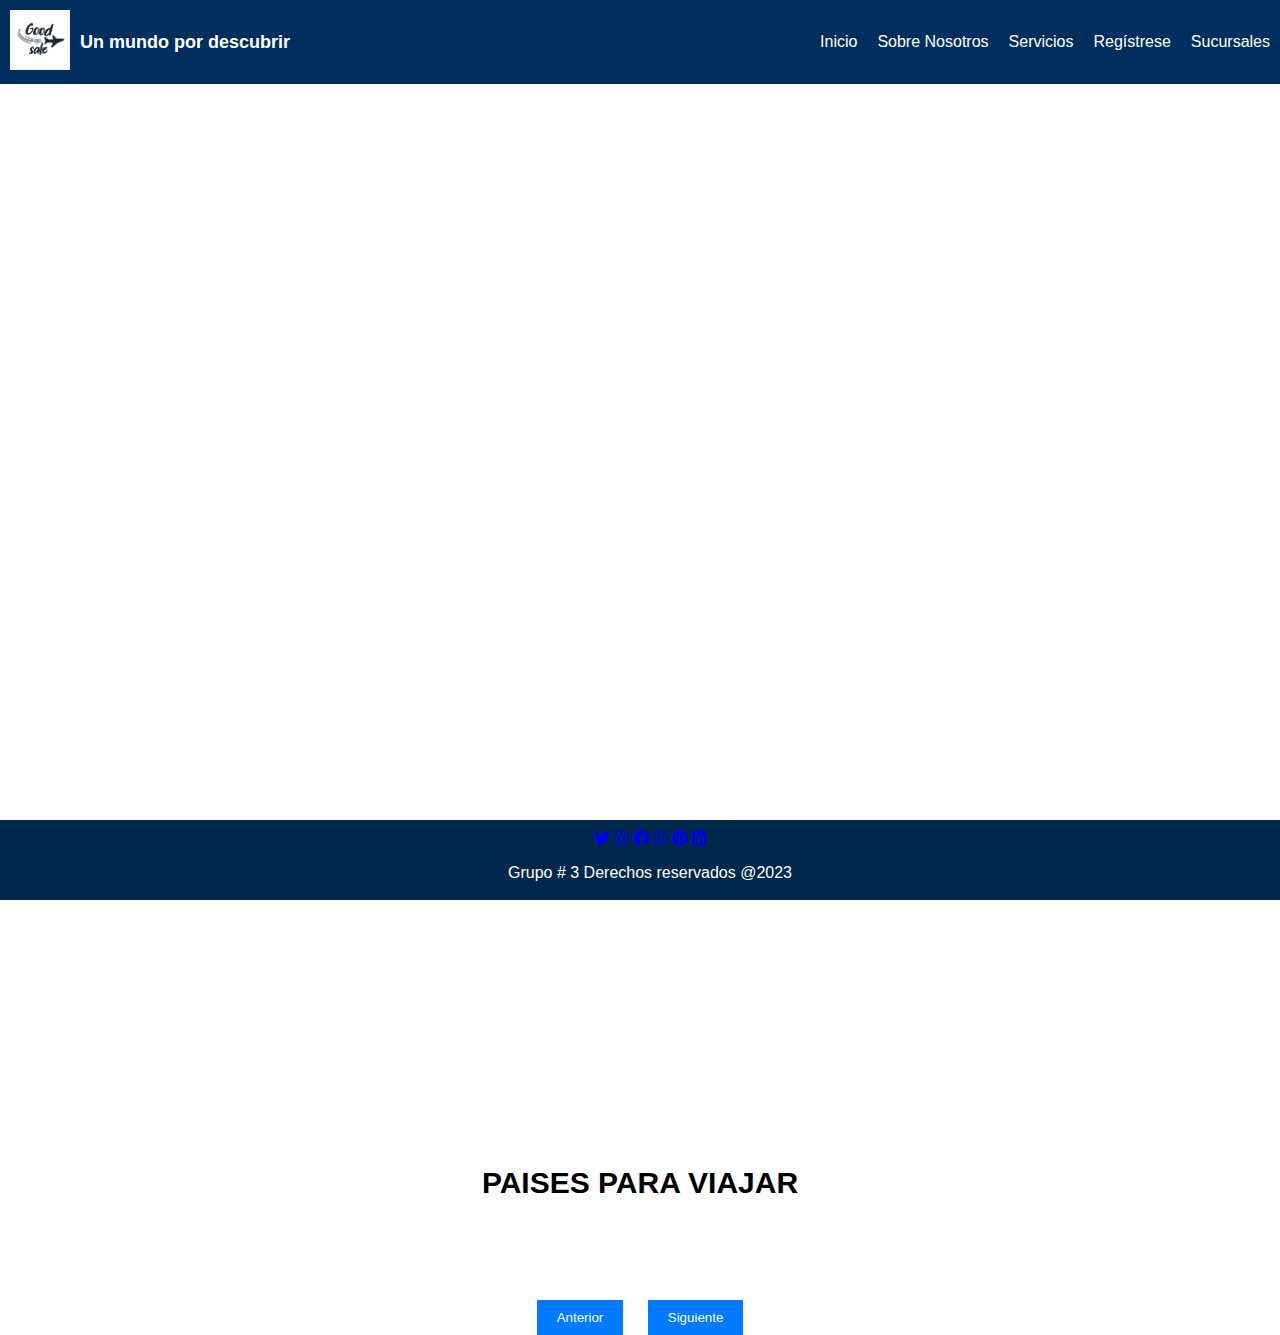
==== index.html @ 7f5540f2 "inicio" ====
<!DOCTYPE html>
<html>

<head>
    <meta charset="UTF-8">
    <meta name="viewport" content="width=device-width, initial-scale=1.0">
    <title>Inicio</title>
    <link rel="stylesheet" href="styles.css">
    <link rel="stylesheet" href="https://cdnjs.cloudflare.com/ajax/libs/font-awesome/5.15.4/css/all.min.css">

</head>

<body>
    <nav>
        <div class="logo">
            <a href="./index.html">
                <img src="./imagen/goodSale-logo.png" alt="Logo">
            </a>
            <h1>Un mundo por descubrir</h1>
        </div>
        <div class="burger">
            <div class="line"></div>
            <div class="line"></div>
            <div class="line"></div>
        </div>
        <ul class="nav-links">
            <li><a href="./index.html">Inicio</a></li>
            <li><a href="./sobrenosotros.html">Sobre Nosotros</a></li>
            <li><a href="./servicios.html">Servicios</a></li>
            <li><a href="./registro.html">Regístrese</a></li>
            <li><a href="./sucursales.html">Sucursales</a></li>
        </ul>
    </nav>

    <section id="Inicio">
        <video id="video" loop="" autoplay="" preload="" muted="" src="./imagen/Pexels Videos 3372.mp4" type="video/4"></video>
    </section>

    <div class="content">
        
            
                <div class="heading">
                    <h1 class="title">PAISES PARA VIAJAR</h1>
                  </div>
                  
          
              </div>
              <!-- Agrega esta estructura donde deseas mostrar las tarjetas -->
              <div id="card-container" class="row">
                <!-- Las tarjetas se agregarán aquí dinámicamente mediante JavaScript -->
              </div>

              <div id="pagination">
                <button id="prevPage">Anterior</button>
                <button id="nextPage">Siguiente</button>
            </div>
            
    </div>
    
    <!-- Agrega esta etiqueta en el encabezado de tu HTML para cargar el JSON -->
    <script src="data.js"></script>
    <!-- Agrega este script al final de tu HTML, antes de cerrar el cuerpo </body> -->
    <script src="script.js"></script>
        
    <footer>
        <a class="redsoc" href="https://www.twitter.com" target="_blank"><i class="fab fa-twitter" aria-hidden="true"></i></a>
        <a class="redsoc" href="https://www.instagram.com" target="_blank"><i class="fab fa-instagram" aria-hidden="true"></i></a>
        <a class="redsoc" href="https://www.facebook.com" target="_blank"><i class="fab fa-facebook" aria-hidden="true"></i></a>
        <a class="redsoc" href="https://www.whatsapp.com" target="_blank"><i class="fab fa-whatsapp" aria-hidden="true"></i></a>
        <a class="redsoc" href="https://www.pinterest.com" target="_blank"><i class="fab fa-pinterest" aria-hidden="true"></i></a>
        <a class="redsoc" href="https://www.linkedin.com" target="_blank"><i class="fab fa-linkedin" aria-hidden="true"></i></a>
        
      
        <br>
        <p>Grupo # 3 Derechos reservados @2023</p>
        <br>
      </footer>
</body>

<script>
    // Variables
    const cardContainer = document.querySelector(".row");
    const prevButton = document.getElementById("prevPage");
    const nextButton = document.getElementById("nextPage");
    let currentPage = 1;
    const countriesPerPage = 8;
    let countriesData = []; // Aquí almacenaremos todos los países desde la API

    // Función para cargar datos desde la API
    function loadCountriesData() {
        fetch("https://restcountries.com/v3/all")
            .then((response) => response.json())
            .then((data) => {
                countriesData = data;
                renderCountries(currentPage);
            })
            .catch((error) => {
                console.error('Error al cargar los datos:', error);
            });
    }

    // Función para renderizar países
    function renderCountries(page) {
        const startIndex = (page - 1) * countriesPerPage;
        const endIndex = startIndex + countriesPerPage;
        const countries = countriesData.slice(startIndex, endIndex);

        // Limpia el contenedor de tarjetas antes de agregar nuevas tarjetas
        cardContainer.innerHTML = "";

        countries.forEach((country) => {
            // Crea y agrega tarjetas aquí
            // ...
                const flag = country.flags[0]; // La URL de la bandera
                const name = country.name.common;
                const capital = country.capital[0];
                const currency = country.currencies[Object.keys(country.currencies)[0]].name;

                // Crea una tarjeta y agrega los datos
                const card = document.createElement('div');
                card.classList.add('card');

                const cardHeader = document.createElement('div');
                cardHeader.classList.add('card-header');
                const flagImage = document.createElement('img');
                flagImage.src = flag;
                cardHeader.appendChild(flagImage);

                const cardBody = document.createElement('div');
                cardBody.classList.add('card-body');

                const cardTitle = document.createElement('h1');
                cardTitle.classList.add('card-title');
                cardTitle.textContent = name;

                const cardInfo = document.createElement('p');
                cardInfo.textContent = `Capital: ${capital}, Moneda: ${currency}`;

                const cardButton = document.createElement('a');
                cardButton.href = './servicios.html'; // Agrega el enlace adecuado
                cardButton.classList.add('btn');
                cardButton.textContent = 'VER MÁS';

                cardBody.appendChild(cardTitle);
                cardBody.appendChild(cardInfo);
                cardBody.appendChild(cardButton);

                card.appendChild(cardHeader);
                card.appendChild(cardBody);

                // Agrega la tarjeta al contenedor de tarjetas
                cardContainer.appendChild(card);
            });
            
        
        // Actualiza la paginación
        updatePagination();
    }

    // Función para actualizar la paginación
    function updatePagination() {
        prevButton.disabled = currentPage === 1;
        nextButton.disabled = currentPage === Math.ceil(countriesData.length / countriesPerPage);
    }

    // Event listener para la página siguiente
    nextButton.addEventListener("click", () => {
        if (currentPage < Math.ceil(countriesData.length / countriesPerPage)) {
            currentPage++;
            renderCountries(currentPage);
        }
    });

    // Event listener para la página anterior
    prevButton.addEventListener("click", () => {
        if (currentPage > 1) {
            currentPage--;
            renderCountries(currentPage);
        }
    });

    // Carga los datos de los países al cargar la página
    document.addEventListener("DOMContentLoaded", loadCountriesData);
</script>

</html>
---- styles.css ----
body {
  margin: 0;
  font-family: Arial, sans-serif;
  
}

nav {
  display: flex;
  justify-content: space-between;
  align-items: center;
  background-color: #002E5D;
  padding: 10px;
}

.logo {
  display: flex;
  align-items: center;
}

.logo img {
  height: 60px;
  margin-right: 10px;
}

.logo h1 {
  font-size: 18px;
  margin: 0;
  color: #fff;
}

.nav-links {
  display: flex;
  list-style: none;
  margin: 0;
  padding: 0;
}

.nav-links li {
  margin-left: 20px;
}

.nav-links li a {
  text-decoration: none;
  color: #fff;
}

.burger {
  display: none;
  cursor: pointer;
}

.burger .line {
  width: 25px;
  height: 3px;
  background-color: #fff;
  margin: 5px;
}


/*Video portada*/

#Inicio {
  width: 100%;
  height: 98vh;
  overflow: hidden;
  background-size: cover;
  background-position: center center"

}

#video {
  position: absolute;
  left: 0;
  top: 0;
  width: 100%;
  height: auto;
  z-index: -10;
  visibility: visible;
  object-fit: cover;
}

/*Contenido de la pagina Tarjetas*/
/* .content {
  padding: 20px;
} */

.title{
  margin-top: 200px;
}

/* .container {
  height: 100%;
  margin: 50px auto;

} */

.heading {
  text-align: center;
  font-size: 15px;
  margin-bottom: 0; /* Elimina el margen inferior para acercar el título a las tarjetas */
  font-family: 'Cuprum', sans-serif;
}

.card {
  width: 20%;
  background: #fff;
  border-radius: 2%;
  border: 1px solid #5f55e4;
  margin-bottom: 10px; /* Ajusta este valor según tu preferencia para reducir el espacio entre las tarjetas */
  transition: 0.3s;
  position: relative;
  z-index: 0;
}


.row {
  display: flex;
  flex-direction: row;
  justify-content: space-around;
  flex-flow: wrap;
}

.card-header img {
  height: 90%;
  width: 100%;

}

.card-body {
  padding: 30px 20px;
  text-align: center;
  font-family: 'Cuprum', sans-serif;
  font-size: 14px;

}

.card-title {
  padding: 20px 10px;
  text-align: center;
  font-family: 'Cuprum', sans-serif;
  font-size: 16px;
}

.card-body .btn {
  display: block;
  color: #fff;
  text-align: center;
  font-family: 'Cuprum', sans-serif;
  background: #598FBC;
  margin-top: 30px;
  text-decoration: none;
  padding: 10px 5px;
}

.card:hover {
  transform: scale(1.05);
  box-shadow: 0 0 40px -10px rgba(0, 0, 0, 0.25);
}

/*Resposive*/

@media screen and (max-width: 768px) {
  .nav-links {
    display: none;
    flex-direction: column;
    align-items: center;
    width: 200px;
    height: 300px;
    position: absolute;
    top: 70px;
    right: 0;
    background-color: #222;
    padding: 10px;
    transition: all 0.3s ease-in;
  }

  .nav-links li {
    margin: 10px 0;
  }

  .burger {
    display: flex;
    flex-direction: column;
    justify-content: center;
    align-items: flex-end;
    margin-right: 10px;
    cursor: pointer;
  }

  .nav-active {
    display: flex;
  }

  #video {
      height: calc(100vh - 20px); 
      max-width: 100%; 
      margin-bottom: 0; 
  }

  .content {
    padding-top: 2px;
  }
  .heading {
    padding: 20px;
    font-size: 20px;
  }

  .card {
    width: 90%; 
    margin: 10px auto; 
  }
  #portada .pic-port {
    width: 100%;
    height: auto;
  }

  .container-servicio{
    display: flex;
    justify-content: center;
    align-items: flex-start;
  }

  .form-container {
    margin-top: 20px;
    padding: 20px;
    background-color: white;
    border-radius: 5px;
    box-shadow: 0 2px 4px rgba(0, 0, 0, 0.1);
    height: auto;
    flex: 1;
    margin-right: 20px;
  }

  form {
    width: 400px;
    padding: 20px;
    border: 1px solid #ccc;
    border-radius: 4px;
    text-align: center;
  }

  .Servicios {
    flex: 1;
    /* padding: 20px; */
    background-color: white;
    border-radius: 5px;
    box-shadow: 0 2px 4px rgba(0, 0, 0, 0.1);
    margin-top: 20px;
  }

  .Servicios .text {
    text-align: left;
  }

  .Servicios ul {
    text-align: left;
    list-style-type: none;
    padding: 0;
  }

  .Servicios li {
    margin-bottom: 10px;
  }

}


/*Estilo pagina Sobre Nosotros*/

#portada {
  background-color: #F3F1EE;
  text-align: center;
}

#portada img {
  width: 100%;
  height: auto;
}

h2 {
  text-align: center;
}
.container {

  align-items: center;
  justify-content: center;
  text-align: center;
  height: 100vh;
}
.team-text {
  max-width: 800px; 
  margin: 0 auto; 
  
}

/*Estilo pagina servicios*/

#portada .pic-port{
  width: auto;
  height: auto;
}

.container-servicio{
  display: flex;
  justify-content: center;
}

.form-container {
  margin-top: 20px;
  padding: 20px;
  background-color: white;
  border-radius: 5px;
  box-shadow: 0 2px 4px rgba(0, 0, 0, 0.1);
  height: auto;
  flex: 1;
  margin-right: 20px;
}

form {
  width: 400px;
  padding: 20px;
  border: 1px solid #ccc;
  border-radius: 4px;
  text-align: center;
}

label {
  display: block;
  margin-bottom: 10px;
  text-align: left;
}

input[type="date"],
input[type="number"] {
  width: 100%;
  padding: 5px;
  margin-bottom: 10px;
}

button[type="submit"] {
  background-color: #4CAF50;
  color: white;
  padding: 10px 15px;
  border: none;
  border-radius: 4px;
  cursor: pointer;
}

.Servicios {
  flex: 1;
  padding: 20px;
  background-color: white;
  border-radius: 5px;
  box-shadow: 0 2px 4px rgba(0, 0, 0, 0.1);
  margin-top: 20px;
}

.Servicios .text{
  text-align: left;
}

.Servicios ul {
  text-align: left;
  list-style-type: none;
  padding: 0;
}

.Servicios li {
  margin-bottom: 10px;
}

.formulario{
  border-radius: 5px;
  background-color: #f2f2f2;
  padding: 8% 2%;
  margin: 1% 35%;
  text-align: center;
}

footer {
  background-color: #00284d;
  color: white;
  width: 100%;
  text-align: center;
  position: fixed;
  left: 0;
  bottom: 0;
  padding: 10px; /* Reduce el padding superior e inferior */
  height: 60px; /* Define la altura de la franja */
}
#card-container {
  margin-block: 50px; /* Ajusta este valor según tu preferencia para mover las tarjetas más arriba */
}

footer {
  margin-top: 100px; /* Ajusta este valor según tu preferencia para que el footer aparezca después de las tarjetas */
}

#pagination {
  text-align: center; /* Centra los botones de paginación */
  margin-top: 20px; /* Ajusta el margen superior según tus preferencias */
}

#prevPage,
#nextPage {
  background-color: #007BFF; /* Color de fondo del botón */
  color: #fff; /* Color del texto */
  padding: 10px 20px; /* Ajusta el espacio alrededor del texto */
  border: none;
  cursor: pointer;
  margin: 0 10px; /* Ajusta el margen entre los botones */
}

#prevPage:hover,
#nextPage:hover {
  background-color: #0056b3; /* Cambia el color de fondo al pasar el cursor por encima */
}
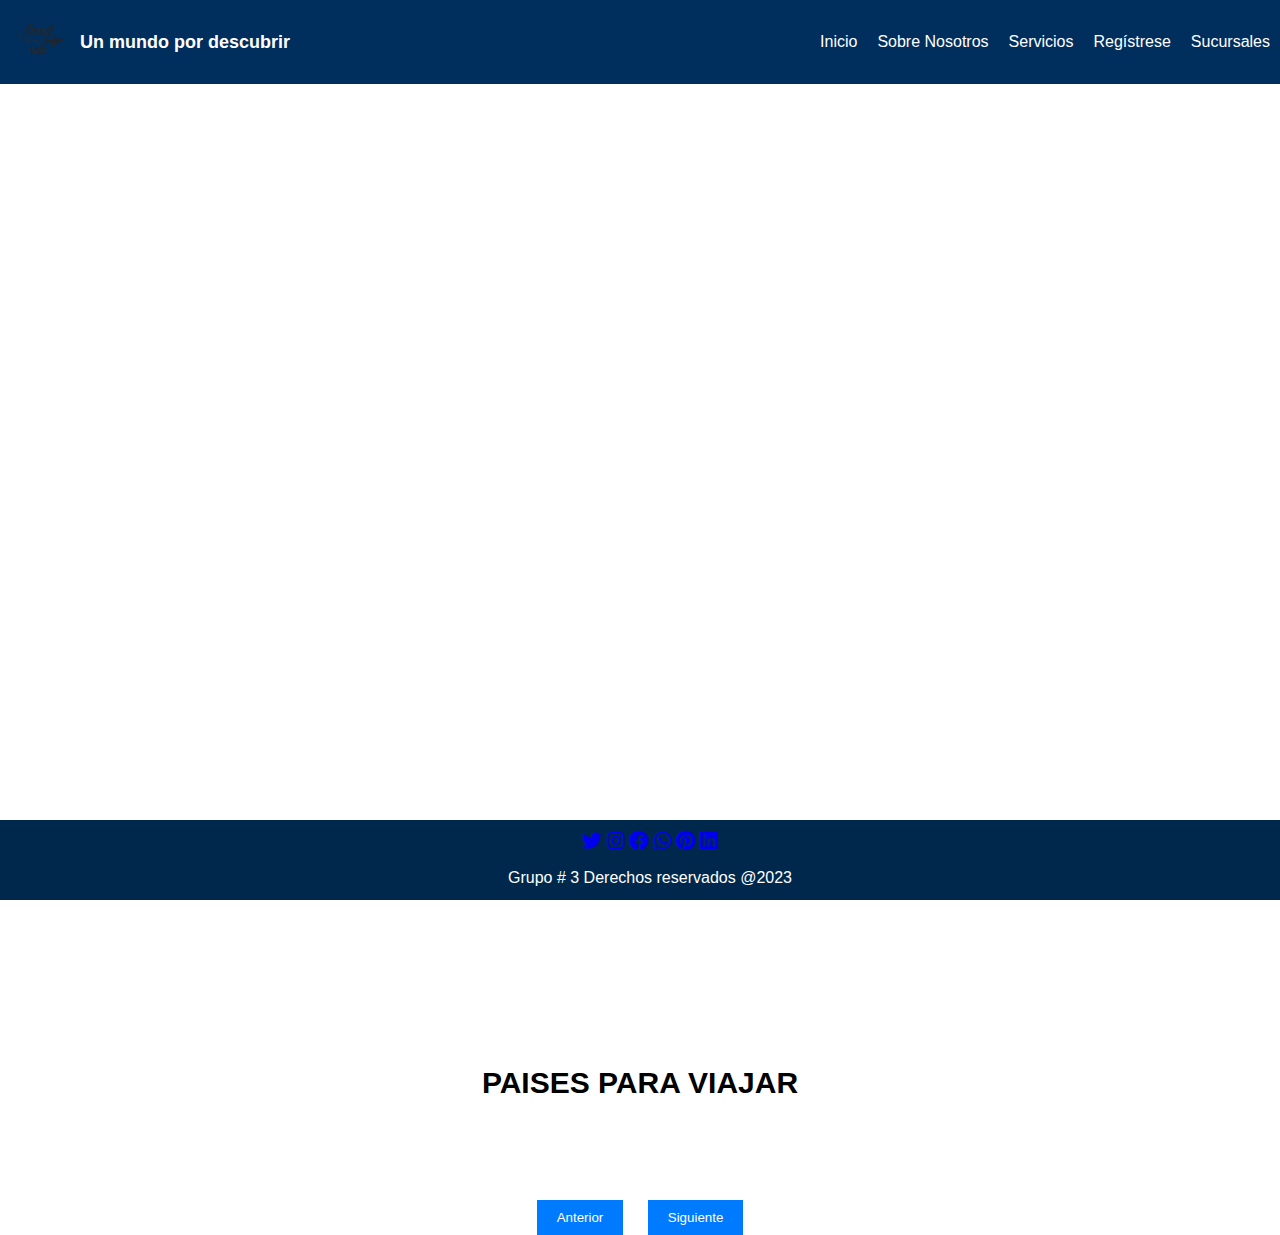
==== commit 86cb31b4: "Arreglo:errores de front y estilos. Menu y nav" ====
--- a/index.html
+++ b/index.html
@@ -33,48 +33,52 @@
     </nav>
 
     <section id="Inicio">
-        <video id="video" loop="" autoplay="" preload="" muted="" src="./imagen/Pexels Videos 3372.mp4" type="video/4"></video>
+        <video id="video" loop="" autoplay="" preload="" muted="" src="./imagen/Pexels Videos 3372.mp4"
+            type="video/4"></video>
     </section>
 
     <div class="content">
-        
-            
-                <div class="heading">
-                    <h1 class="title">PAISES PARA VIAJAR</h1>
-                  </div>
-                  
-          
-              </div>
-              <!-- Agrega esta estructura donde deseas mostrar las tarjetas -->
-              <div id="card-container" class="row">
-                <!-- Las tarjetas se agregarán aquí dinámicamente mediante JavaScript -->
-              </div>
+        <div class="heading">
+            <h1 class="title">PAISES PARA VIAJAR</h1>
+        </div>
 
-              <div id="pagination">
-                <button id="prevPage">Anterior</button>
-                <button id="nextPage">Siguiente</button>
-            </div>
-            
+
     </div>
-    
+    <!-- Agrega esta estructura donde deseas mostrar las tarjetas -->
+    <div id="card-container" class="row">
+        <!-- Las tarjetas se agregarán aquí dinámicamente mediante JavaScript -->
+    </div>
+
+    <div id="pagination">
+        <button id="prevPage">Anterior</button>
+        <button id="nextPage">Siguiente</button>
+    </div>
+
+
+
     <!-- Agrega esta etiqueta en el encabezado de tu HTML para cargar el JSON -->
     <script src="data.js"></script>
     <!-- Agrega este script al final de tu HTML, antes de cerrar el cuerpo </body> -->
     <script src="script.js"></script>
-        
+
     <footer>
-        <a class="redsoc" href="https://www.twitter.com" target="_blank"><i class="fab fa-twitter" aria-hidden="true"></i></a>
-        <a class="redsoc" href="https://www.instagram.com" target="_blank"><i class="fab fa-instagram" aria-hidden="true"></i></a>
-        <a class="redsoc" href="https://www.facebook.com" target="_blank"><i class="fab fa-facebook" aria-hidden="true"></i></a>
-        <a class="redsoc" href="https://www.whatsapp.com" target="_blank"><i class="fab fa-whatsapp" aria-hidden="true"></i></a>
-        <a class="redsoc" href="https://www.pinterest.com" target="_blank"><i class="fab fa-pinterest" aria-hidden="true"></i></a>
-        <a class="redsoc" href="https://www.linkedin.com" target="_blank"><i class="fab fa-linkedin" aria-hidden="true"></i></a>
-        
-      
+        <a class="redsoc" href="https://www.twitter.com" target="_blank"><i class="fab fa-twitter"
+                aria-hidden="true"></i></a>
+        <a class="redsoc" href="https://www.instagram.com" target="_blank"><i class="fab fa-instagram"
+                aria-hidden="true"></i></a>
+        <a class="redsoc" href="https://www.facebook.com" target="_blank"><i class="fab fa-facebook"
+                aria-hidden="true"></i></a>
+        <a class="redsoc" href="https://www.whatsapp.com" target="_blank"><i class="fab fa-whatsapp"
+                aria-hidden="true"></i></a>
+        <a class="redsoc" href="https://www.pinterest.com" target="_blank"><i class="fab fa-pinterest"
+                aria-hidden="true"></i></a>
+        <a class="redsoc" href="https://www.linkedin.com" target="_blank"><i class="fab fa-linkedin"
+                aria-hidden="true"></i></a>
+
         <br>
         <p>Grupo # 3 Derechos reservados @2023</p>
         <br>
-      </footer>
+    </footer>
 </body>
 
 <script>
@@ -111,48 +115,48 @@
         countries.forEach((country) => {
             // Crea y agrega tarjetas aquí
             // ...
-                const flag = country.flags[0]; // La URL de la bandera
-                const name = country.name.common;
-                const capital = country.capital[0];
-                const currency = country.currencies[Object.keys(country.currencies)[0]].name;
+            const flag = country.flags[0]; // La URL de la bandera
+            const name = country.name.common;
+            const capital = country.capital[0];
+            const currency = country.currencies[Object.keys(country.currencies)[0]].name;
 
-                // Crea una tarjeta y agrega los datos
-                const card = document.createElement('div');
-                card.classList.add('card');
+            // Crea una tarjeta y agrega los datos
+            const card = document.createElement('div');
+            card.classList.add('card');
 
-                const cardHeader = document.createElement('div');
-                cardHeader.classList.add('card-header');
-                const flagImage = document.createElement('img');
-                flagImage.src = flag;
-                cardHeader.appendChild(flagImage);
+            const cardHeader = document.createElement('div');
+            cardHeader.classList.add('card-header');
+            const flagImage = document.createElement('img');
+            flagImage.src = flag;
+            cardHeader.appendChild(flagImage);
 
-                const cardBody = document.createElement('div');
-                cardBody.classList.add('card-body');
+            const cardBody = document.createElement('div');
+            cardBody.classList.add('card-body');
 
-                const cardTitle = document.createElement('h1');
-                cardTitle.classList.add('card-title');
-                cardTitle.textContent = name;
+            const cardTitle = document.createElement('h1');
+            cardTitle.classList.add('card-title');
+            cardTitle.textContent = name;
 
-                const cardInfo = document.createElement('p');
-                cardInfo.textContent = `Capital: ${capital}, Moneda: ${currency}`;
+            const cardInfo = document.createElement('p');
+            cardInfo.textContent = `Capital: ${capital}, Moneda: ${currency}`;
 
-                const cardButton = document.createElement('a');
-                cardButton.href = './servicios.html'; // Agrega el enlace adecuado
-                cardButton.classList.add('btn');
-                cardButton.textContent = 'VER MÁS';
+            const cardButton = document.createElement('a');
+            cardButton.href = './servicios.html'; // Agrega el enlace adecuado
+            cardButton.classList.add('btn');
+            cardButton.textContent = 'VER MÁS';
 
-                cardBody.appendChild(cardTitle);
-                cardBody.appendChild(cardInfo);
-                cardBody.appendChild(cardButton);
+            cardBody.appendChild(cardTitle);
+            cardBody.appendChild(cardInfo);
+            cardBody.appendChild(cardButton);
 
-                card.appendChild(cardHeader);
-                card.appendChild(cardBody);
+            card.appendChild(cardHeader);
+            card.appendChild(cardBody);
 
-                // Agrega la tarjeta al contenedor de tarjetas
-                cardContainer.appendChild(card);
-            });
-            
-        
+            // Agrega la tarjeta al contenedor de tarjetas
+            cardContainer.appendChild(card);
+        });
+
+
         // Actualiza la paginación
         updatePagination();
     }
@@ -183,4 +187,4 @@
     document.addEventListener("DOMContentLoaded", loadCountriesData);
 </script>
 
-</html>
+</html>--- a/styles.css
+++ b/styles.css
@@ -64,7 +64,7 @@
   height: 98vh;
   overflow: hidden;
   background-size: cover;
-  background-position: center center"
+  background-position: center center;
 
 }
 
@@ -85,7 +85,7 @@
 } */
 
 .title{
-  margin-top: 200px;
+  margin-top: 100px;
 }
 
 /* .container {
@@ -97,7 +97,7 @@
 .heading {
   text-align: center;
   font-size: 15px;
-  margin-bottom: 0; /* Elimina el margen inferior para acercar el título a las tarjetas */
+  margin: 0; /* Elimina el margen inferior para acercar el título a las tarjetas */
   font-family: 'Cuprum', sans-serif;
 }
 
@@ -123,6 +123,7 @@
 .card-header img {
   height: 90%;
   width: 100%;
+  border-radius: 2%; /*agrego el redondeo a las banderas*/
 
 }
 
@@ -201,7 +202,7 @@
     padding-top: 2px;
   }
   .heading {
-    padding: 20px;
+    /* padding: 20px; */
     font-size: 20px;
   }
 
@@ -249,7 +250,7 @@
   }
 
   .Servicios .text {
-    text-align: left;
+    text-align: center;
   }
 
   .Servicios ul {
@@ -275,6 +276,7 @@
 #portada img {
   width: 100%;
   height: auto;
+  max-width: 100%
 }
 
 h2 {
@@ -306,6 +308,10 @@
 }
 
 .form-container {
+  display: grid;
+  grid-template-rows: auto 1fr; /* Primera fila para el título, segunda fila para el formulario */
+  justify-content: center;
+  align-items: center;
   margin-top: 20px;
   padding: 20px;
   background-color: white;
@@ -313,20 +319,26 @@
   box-shadow: 0 2px 4px rgba(0, 0, 0, 0.1);
   height: auto;
   flex: 1;
-  margin-right: 20px;
+  margin: 20px;
+}
+
+h2.text {
+  text-align: center;
 }
 
 form {
-  width: 400px;
+  width: 80%;
   padding: 20px;
   border: 1px solid #ccc;
   border-radius: 4px;
   text-align: center;
 }
 
+
 label {
   display: block;
-  margin-bottom: 10px;
+  margin-top: 10px;
+  margin-bottom: 5px;
   text-align: left;
 }
 
@@ -338,6 +350,7 @@
 }
 
 button[type="submit"] {
+  margin-top: 10%;
   background-color: #4CAF50;
   color: white;
   padding: 10px 15px;
@@ -347,16 +360,23 @@
 }
 
 .Servicios {
-  flex: 1;
+  display: grid;
+  grid-template-rows: auto 1fr; /* Primera fila para el título, segunda fila para el formulario */
+  
+  
+  margin-top: 20px;
   padding: 20px;
   background-color: white;
   border-radius: 5px;
   box-shadow: 0 2px 4px rgba(0, 0, 0, 0.1);
-  margin-top: 20px;
-}
+  height: auto;
+  flex: 1;
+  margin: 20px;
+}
+
 
 .Servicios .text{
-  text-align: left;
+  text-align: center;
 }
 
 .Servicios ul {
@@ -373,11 +393,12 @@
   border-radius: 5px;
   background-color: #f2f2f2;
   padding: 8% 2%;
-  margin: 1% 35%;
-  text-align: center;
+  margin: 1% 10%;
+  display: grid;
 }
 
 footer {
+  
   background-color: #00284d;
   color: white;
   width: 100%;
@@ -390,6 +411,9 @@
 }
 #card-container {
   margin-block: 50px; /* Ajusta este valor según tu preferencia para mover las tarjetas más arriba */
+}
+.redsoc{
+  font-size: 20px;
 }
 
 footer {
@@ -413,7 +437,7 @@
 
 #prevPage:hover,
 #nextPage:hover {
-  background-color: #0056b3; /* Cambia el color de fondo al pasar el cursor por encima */
-}
-
-
+  background-color:#ccc /* Cambia el color de fondo al pasar el cursor por encima */
+}
+
+
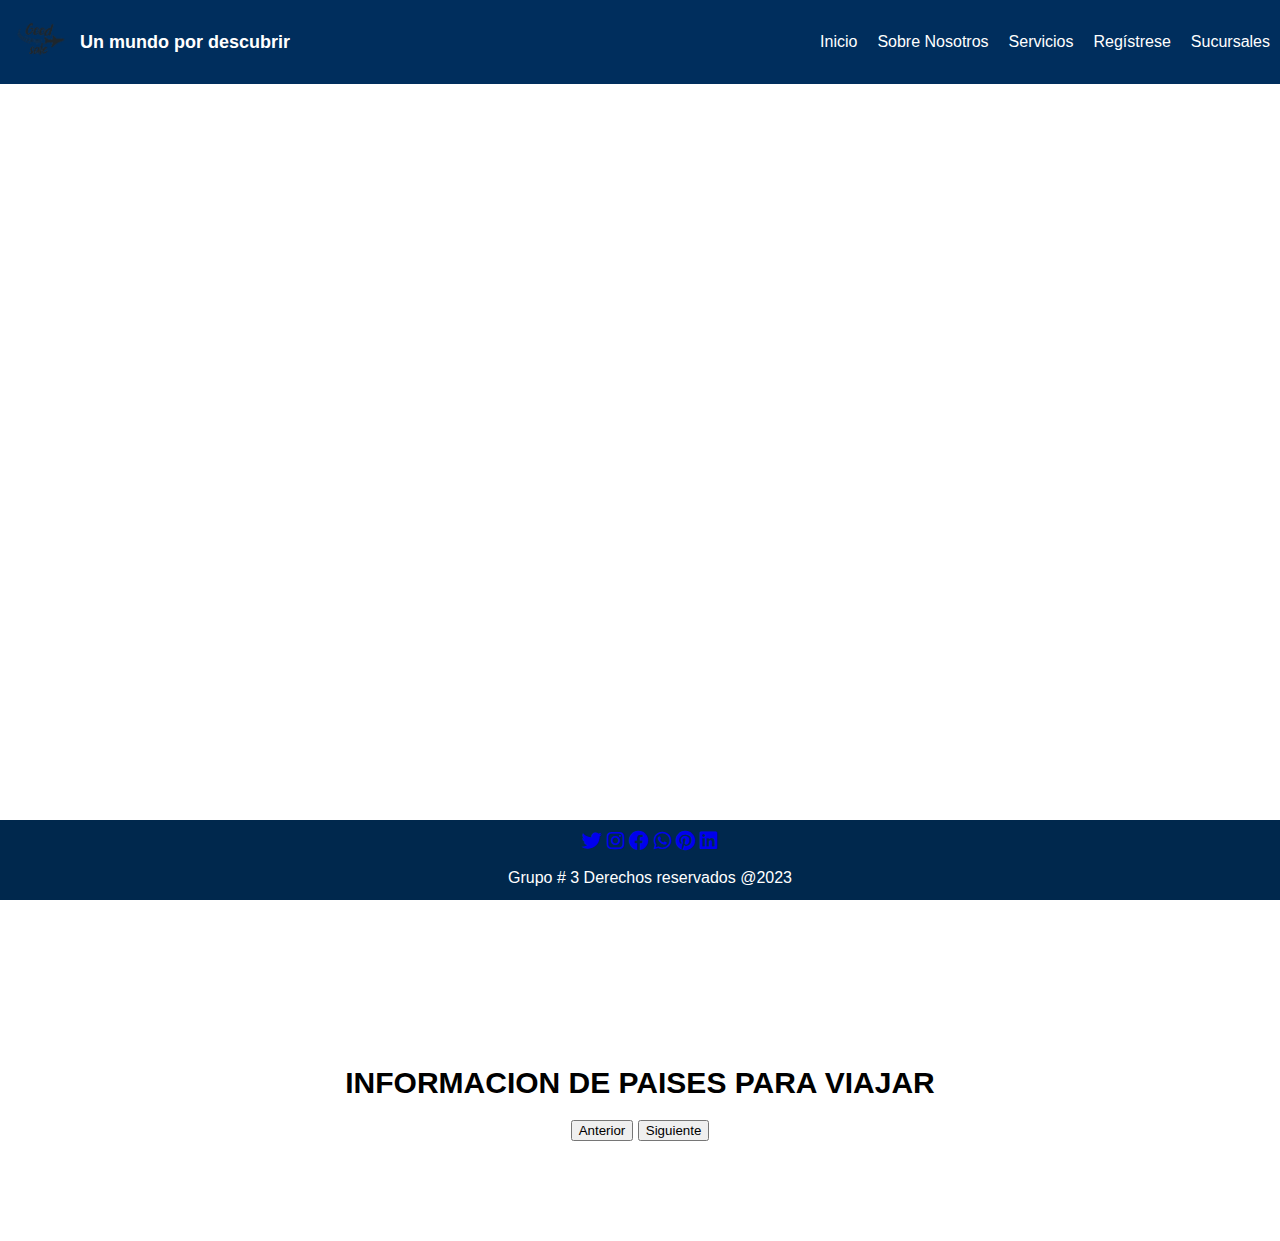
==== commit e41cee78: "seguimos" ====
--- a/index.html
+++ b/index.html
@@ -7,7 +7,6 @@
     <title>Inicio</title>
     <link rel="stylesheet" href="styles.css">
     <link rel="stylesheet" href="https://cdnjs.cloudflare.com/ajax/libs/font-awesome/5.15.4/css/all.min.css">
-
 </head>
 
 <body>
@@ -39,25 +38,22 @@
 
     <div class="content">
         <div class="heading">
-            <h1 class="title">PAISES PARA VIAJAR</h1>
+            <h1 class="title">INFORMACION DE PAISES PARA VIAJAR</h1>
         </div>
 
-
+    </div>
+    
+    <div id="pagination">
+        <button id="prevButton">Anterior</button>
+        <button id="nextButton">Siguiente</button>
     </div>
     <!-- Agrega esta estructura donde deseas mostrar las tarjetas -->
     <div id="card-container" class="row">
         <!-- Las tarjetas se agregarán aquí dinámicamente mediante JavaScript -->
     </div>
 
-    <div id="pagination">
-        <button id="prevPage">Anterior</button>
-        <button id="nextPage">Siguiente</button>
-    </div>
-
-
-
     <!-- Agrega esta etiqueta en el encabezado de tu HTML para cargar el JSON -->
-    <script src="data.js"></script>
+    <!-- <script src="data.js"></script> -->
     <!-- Agrega este script al final de tu HTML, antes de cerrar el cuerpo </body> -->
     <script src="script.js"></script>
 
@@ -67,7 +63,7 @@
         <a class="redsoc" href="https://www.instagram.com" target="_blank"><i class="fab fa-instagram"
                 aria-hidden="true"></i></a>
         <a class="redsoc" href="https://www.facebook.com" target="_blank"><i class="fab fa-facebook"
-                aria-hidden="true"></i></a>
+                    aria-hidden="true"></i></a>
         <a class="redsoc" href="https://www.whatsapp.com" target="_blank"><i class="fab fa-whatsapp"
                 aria-hidden="true"></i></a>
         <a class="redsoc" href="https://www.pinterest.com" target="_blank"><i class="fab fa-pinterest"
@@ -84,8 +80,8 @@
 <script>
     // Variables
     const cardContainer = document.querySelector(".row");
-    const prevButton = document.getElementById("prevPage");
-    const nextButton = document.getElementById("nextPage");
+    const prevButton = document.getElementById("prevButton");
+    const nextButton = document.getElementById("nextButton");
     let currentPage = 1;
     const countriesPerPage = 8;
     let countriesData = []; // Aquí almacenaremos todos los países desde la API
@@ -156,7 +152,6 @@
             cardContainer.appendChild(card);
         });
 
-
         // Actualiza la paginación
         updatePagination();
     }
@@ -187,4 +182,4 @@
     document.addEventListener("DOMContentLoaded", loadCountriesData);
 </script>
 
-</html>+</html>
--- a/styles.css
+++ b/styles.css
@@ -419,25 +419,22 @@
 footer {
   margin-top: 100px; /* Ajusta este valor según tu preferencia para que el footer aparezca después de las tarjetas */
 }
-
 #pagination {
-  text-align: center; /* Centra los botones de paginación */
-  margin-top: 20px; /* Ajusta el margen superior según tus preferencias */
-}
-
-#prevPage,
-#nextPage {
-  background-color: #007BFF; /* Color de fondo del botón */
-  color: #fff; /* Color del texto */
-  padding: 10px 20px; /* Ajusta el espacio alrededor del texto */
+  text-align: center;
+  margin-top: 20px;
+}
+
+button#prevPage, button#nextPage {
+  padding: 10px 20px;
+  margin: 0 10px;
+  background-color: #007bff; /* Color de fondo del botón */
+  color: #fff; /* Color del texto del botón */
   border: none;
+  border-radius: 5px;
   cursor: pointer;
-  margin: 0 10px; /* Ajusta el margen entre los botones */
-}
-
-#prevPage:hover,
-#nextPage:hover {
-  background-color:#ccc /* Cambia el color de fondo al pasar el cursor por encima */
-}
-
-
+}
+
+button#prevPage:disabled, button#nextPage:disabled {
+  background-color: #ccc; /* Color de fondo del botón deshabilitado */
+  cursor: not-allowed;
+}
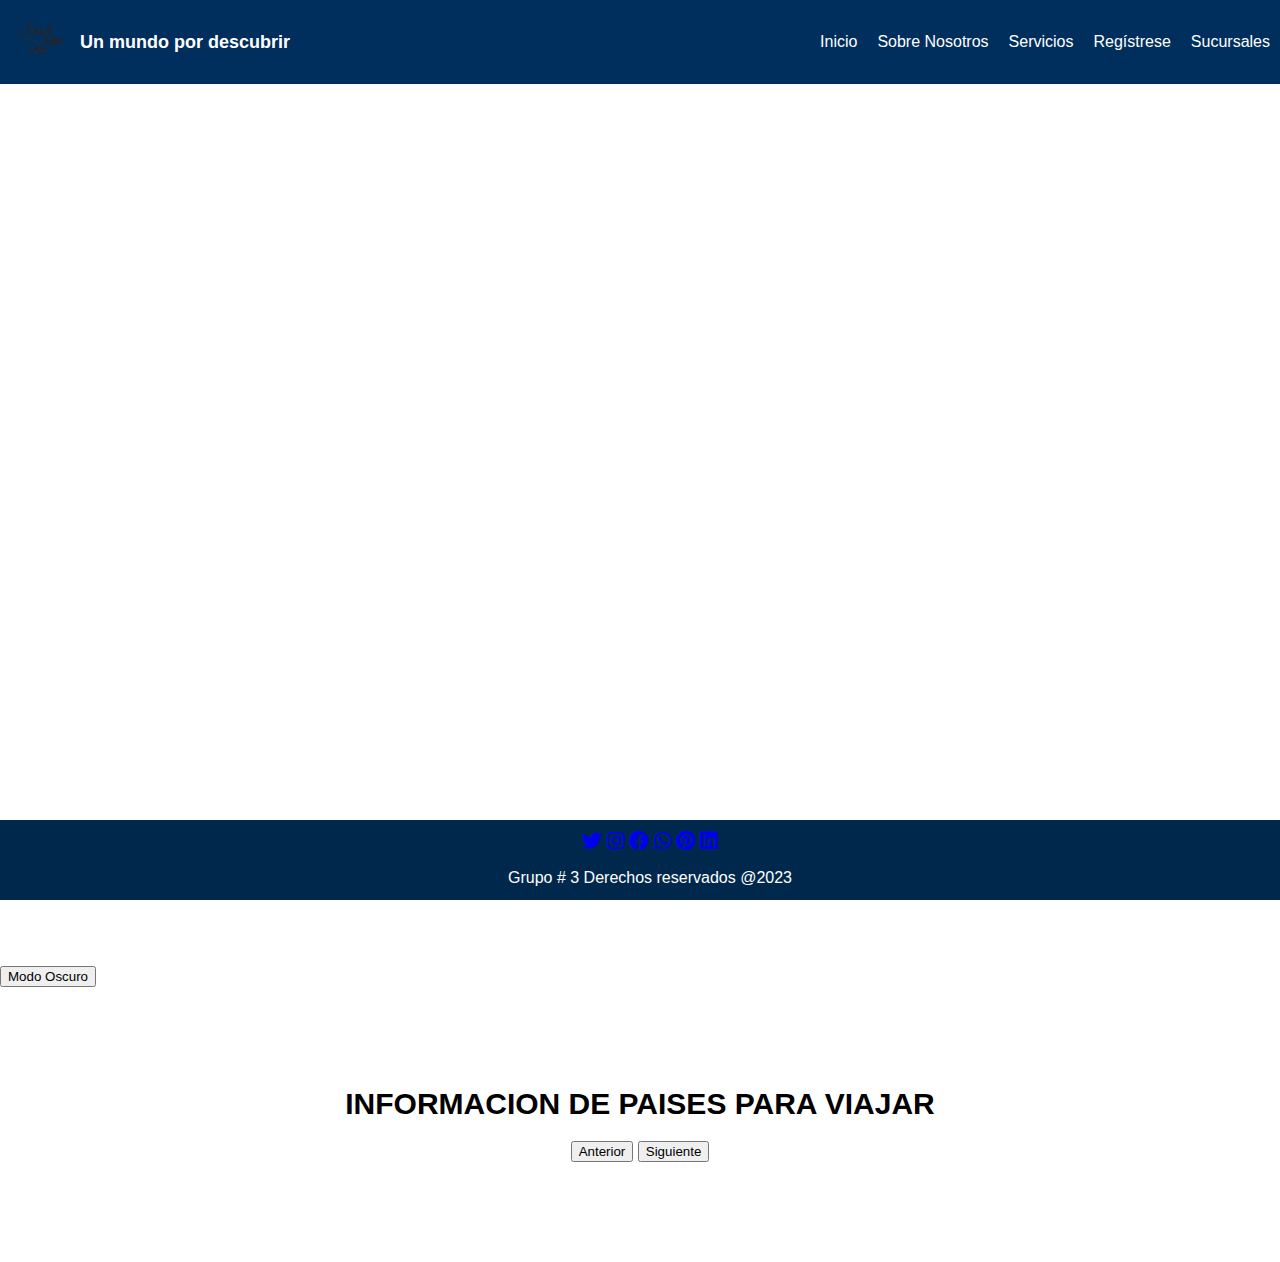
==== commit 0f17fb68: "oscuro" ====
--- a/index.html
+++ b/index.html
@@ -35,6 +35,8 @@
         <video id="video" loop="" autoplay="" preload="" muted="" src="./imagen/Pexels Videos 3372.mp4"
             type="video/4"></video>
     </section>
+    
+    <button id="modo-oscuro">Modo Oscuro</button>
 
     <div class="content">
         <div class="heading">
@@ -75,6 +77,15 @@
         <p>Grupo # 3 Derechos reservados @2023</p>
         <br>
     </footer>
+    <script>
+        
+        const modoOscuroButton = document.getElementById("modo-oscuro");
+        const body = document.body;
+
+        modoOscuroButton.addEventListener("click", function () {
+            body.classList.toggle("dark-mode");
+        });
+    </script>
 </body>
 
 <script>
--- a/styles.css
+++ b/styles.css
@@ -427,14 +427,62 @@
 button#prevPage, button#nextPage {
   padding: 10px 20px;
   margin: 0 10px;
-  background-color: #007bff; /* Color de fondo del botón */
-  color: #fff; /* Color del texto del botón */
+  background-color: #007bff; 
+  color: #fff; 
   border: none;
   border-radius: 5px;
   cursor: pointer;
 }
 
 button#prevPage:disabled, button#nextPage:disabled {
-  background-color: #ccc; /* Color de fondo del botón deshabilitado */
+  background-color: #ccc; 
   cursor: not-allowed;
 }
+
+/* Estilos para el modo claro  y oscuro*/
+body {
+  background-color: #fff;
+  color: #000;
+}
+
+body.dark-mode {
+  background-color:black;
+  color: #fff;
+}
+
+.card {
+background-color: #fff; 
+color: black; 
+}
+
+body.dark-mode .card {
+background-color: black; 
+color: #fff; 
+}
+
+.formulario input[type="submit"] {
+background-color:#598FBC; 
+color: #fff; 
+}
+
+.dark-content {
+color: white; 
+background-color:black; 
+}
+
+  
+body.dark-mode .formulario {
+background-color: black; 
+color: #fff; 
+}
+
+body.dark-mode .form-container {
+  background-color: black;
+  color: #fff;
+}
+
+body.dark-mode .Servicios {
+  background-color:black;
+  color: #fff;
+}
+
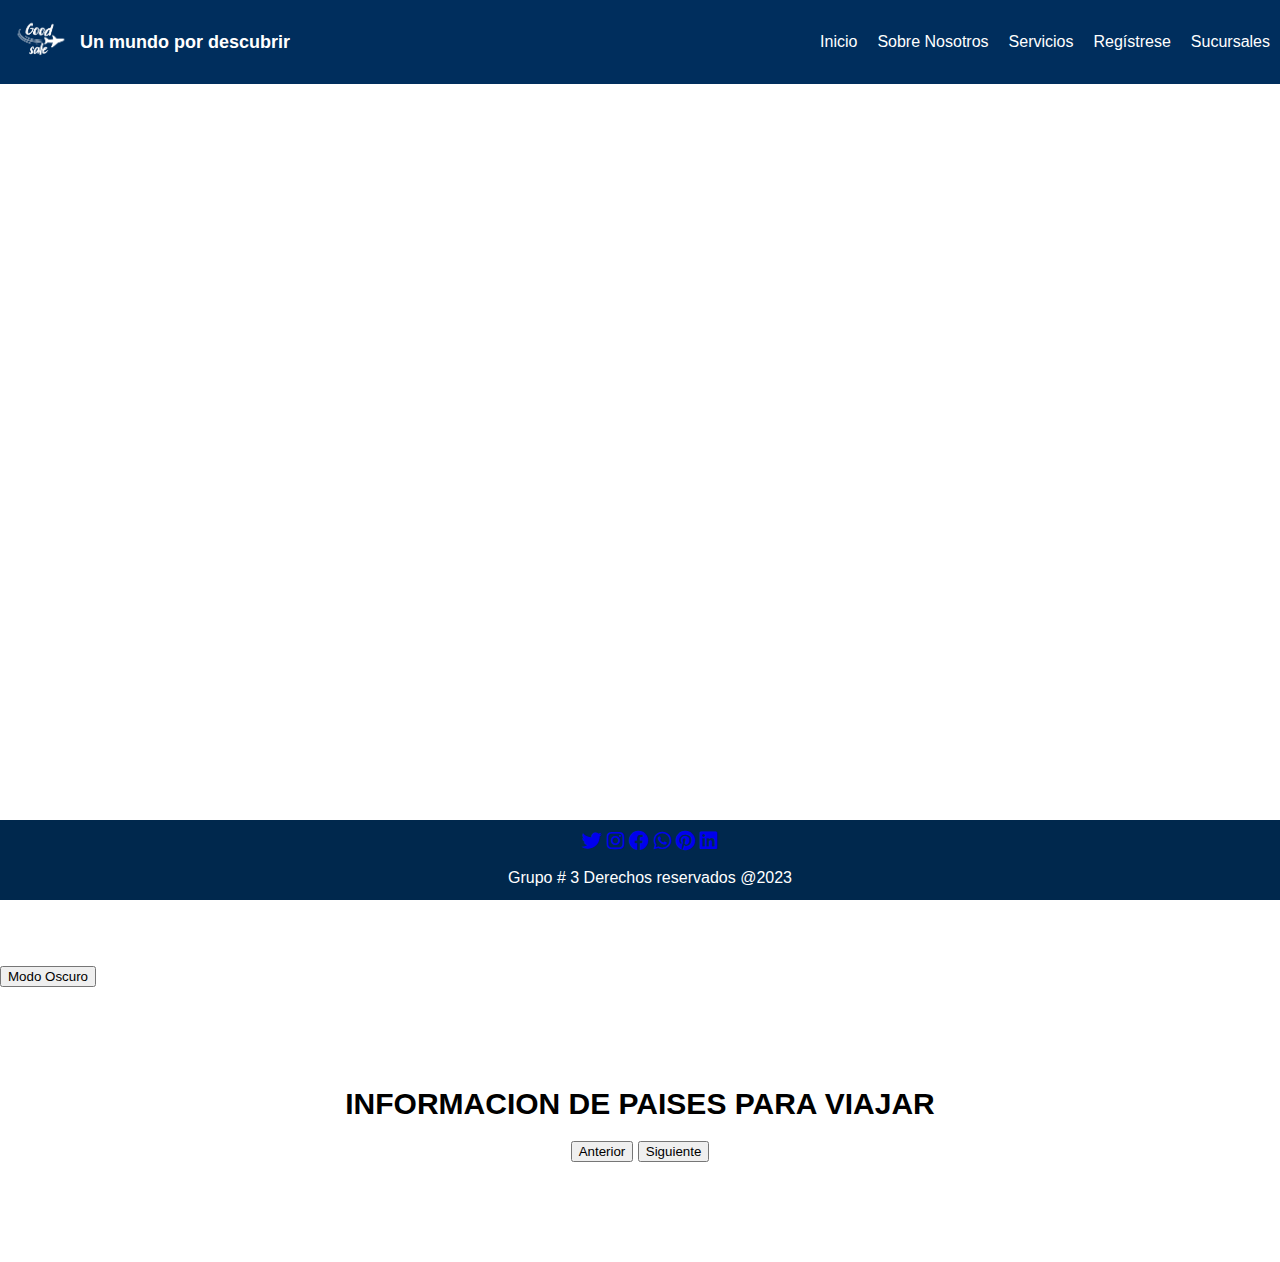
==== commit daeaf74a: "logo" ====
--- a/index.html
+++ b/index.html
@@ -13,7 +13,7 @@
     <nav>
         <div class="logo">
             <a href="./index.html">
-                <img src="./imagen/goodSale-logo.png" alt="Logo">
+                <img src="./imagen/goodSale-logoB-01.png" alt="Logo">
             </a>
             <h1>Un mundo por descubrir</h1>
         </div>
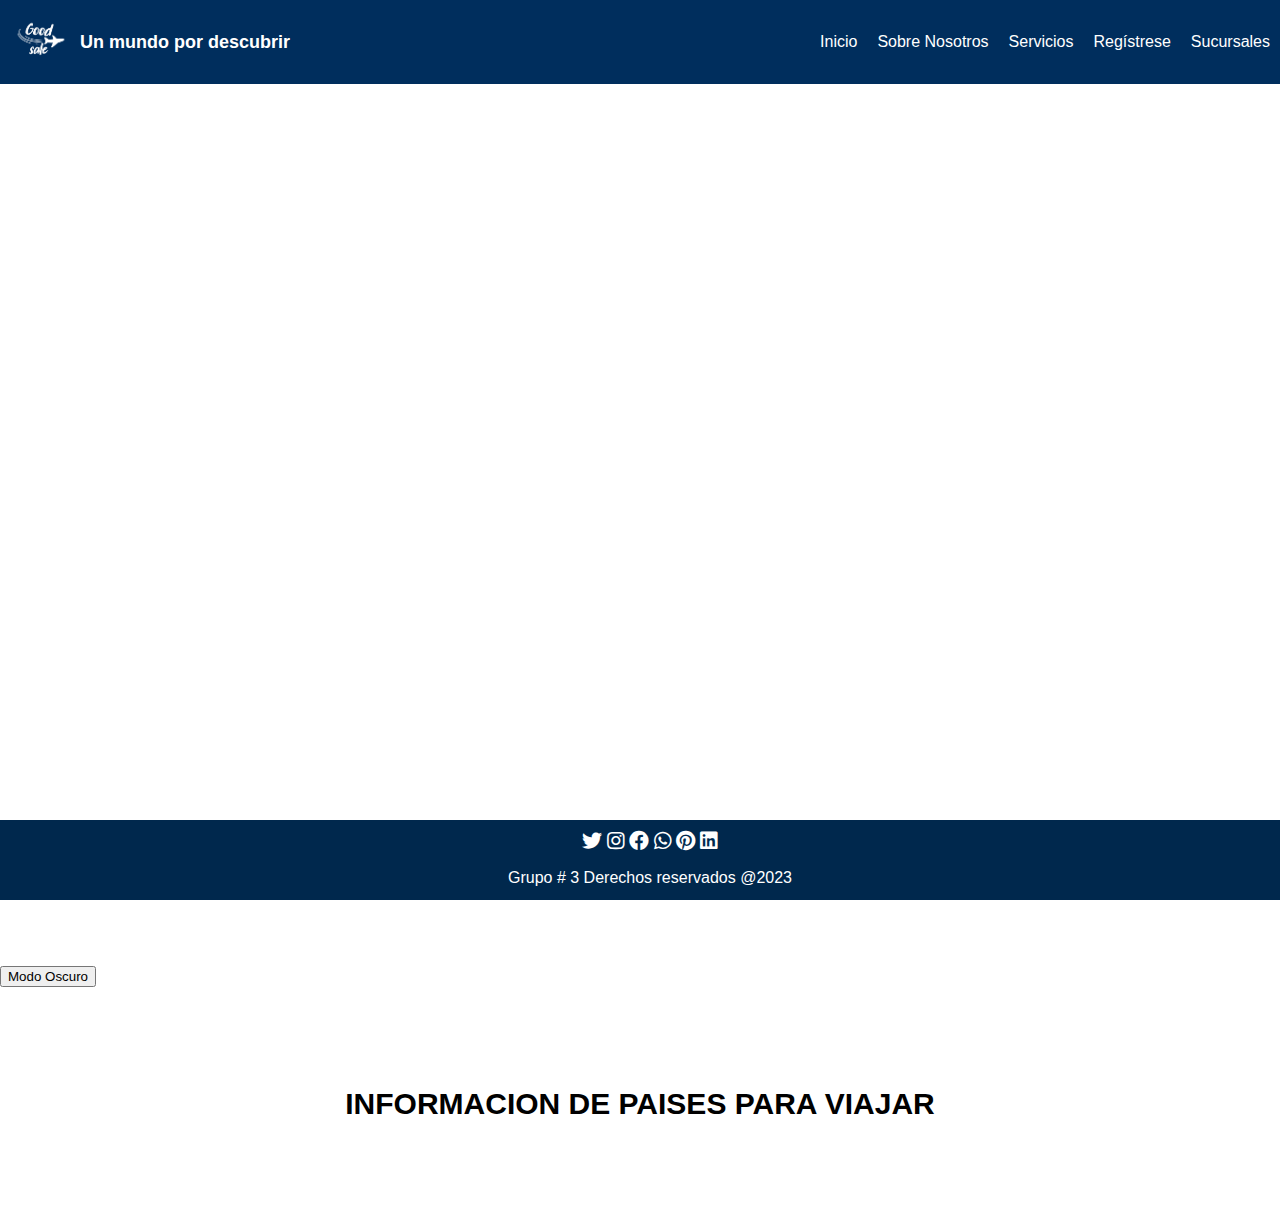
==== commit 49a93766: "Add files via upload" ====
--- a/index.html
+++ b/index.html
@@ -1,196 +1,197 @@
-<!DOCTYPE html>
-<html>
-
-<head>
-    <meta charset="UTF-8">
-    <meta name="viewport" content="width=device-width, initial-scale=1.0">
-    <title>Inicio</title>
-    <link rel="stylesheet" href="styles.css">
-    <link rel="stylesheet" href="https://cdnjs.cloudflare.com/ajax/libs/font-awesome/5.15.4/css/all.min.css">
-</head>
-
-<body>
-    <nav>
-        <div class="logo">
-            <a href="./index.html">
-                <img src="./imagen/goodSale-logoB-01.png" alt="Logo">
-            </a>
-            <h1>Un mundo por descubrir</h1>
-        </div>
-        <div class="burger">
-            <div class="line"></div>
-            <div class="line"></div>
-            <div class="line"></div>
-        </div>
-        <ul class="nav-links">
-            <li><a href="./index.html">Inicio</a></li>
-            <li><a href="./sobrenosotros.html">Sobre Nosotros</a></li>
-            <li><a href="./servicios.html">Servicios</a></li>
-            <li><a href="./registro.html">Regístrese</a></li>
-            <li><a href="./sucursales.html">Sucursales</a></li>
-        </ul>
-    </nav>
-
-    <section id="Inicio">
-        <video id="video" loop="" autoplay="" preload="" muted="" src="./imagen/Pexels Videos 3372.mp4"
-            type="video/4"></video>
-    </section>
-    
-    <button id="modo-oscuro">Modo Oscuro</button>
-
-    <div class="content">
-        <div class="heading">
-            <h1 class="title">INFORMACION DE PAISES PARA VIAJAR</h1>
-        </div>
-
-    </div>
-    
-    <div id="pagination">
-        <button id="prevButton">Anterior</button>
-        <button id="nextButton">Siguiente</button>
-    </div>
-    <!-- Agrega esta estructura donde deseas mostrar las tarjetas -->
-    <div id="card-container" class="row">
-        <!-- Las tarjetas se agregarán aquí dinámicamente mediante JavaScript -->
-    </div>
-
-    <!-- Agrega esta etiqueta en el encabezado de tu HTML para cargar el JSON -->
-    <!-- <script src="data.js"></script> -->
-    <!-- Agrega este script al final de tu HTML, antes de cerrar el cuerpo </body> -->
-    <script src="script.js"></script>
-
-    <footer>
-        <a class="redsoc" href="https://www.twitter.com" target="_blank"><i class="fab fa-twitter"
-                aria-hidden="true"></i></a>
-        <a class="redsoc" href="https://www.instagram.com" target="_blank"><i class="fab fa-instagram"
-                aria-hidden="true"></i></a>
-        <a class="redsoc" href="https://www.facebook.com" target="_blank"><i class="fab fa-facebook"
-                    aria-hidden="true"></i></a>
-        <a class="redsoc" href="https://www.whatsapp.com" target="_blank"><i class="fab fa-whatsapp"
-                aria-hidden="true"></i></a>
-        <a class="redsoc" href="https://www.pinterest.com" target="_blank"><i class="fab fa-pinterest"
-                aria-hidden="true"></i></a>
-        <a class="redsoc" href="https://www.linkedin.com" target="_blank"><i class="fab fa-linkedin"
-                aria-hidden="true"></i></a>
-
-        <br>
-        <p>Grupo # 3 Derechos reservados @2023</p>
-        <br>
-    </footer>
-    <script>
-        
-        const modoOscuroButton = document.getElementById("modo-oscuro");
-        const body = document.body;
-
-        modoOscuroButton.addEventListener("click", function () {
-            body.classList.toggle("dark-mode");
-        });
-    </script>
-</body>
-
-<script>
-    // Variables
-    const cardContainer = document.querySelector(".row");
-    const prevButton = document.getElementById("prevButton");
-    const nextButton = document.getElementById("nextButton");
-    let currentPage = 1;
-    const countriesPerPage = 8;
-    let countriesData = []; // Aquí almacenaremos todos los países desde la API
-
-    // Función para cargar datos desde la API
-    function loadCountriesData() {
-        fetch("https://restcountries.com/v3/all")
-            .then((response) => response.json())
-            .then((data) => {
-                countriesData = data;
-                renderCountries(currentPage);
-            })
-            .catch((error) => {
-                console.error('Error al cargar los datos:', error);
-            });
-    }
-
-    // Función para renderizar países
-    function renderCountries(page) {
-        const startIndex = (page - 1) * countriesPerPage;
-        const endIndex = startIndex + countriesPerPage;
-        const countries = countriesData.slice(startIndex, endIndex);
-
-        // Limpia el contenedor de tarjetas antes de agregar nuevas tarjetas
-        cardContainer.innerHTML = "";
-
-        countries.forEach((country) => {
-            // Crea y agrega tarjetas aquí
-            // ...
-            const flag = country.flags[0]; // La URL de la bandera
-            const name = country.name.common;
-            const capital = country.capital[0];
-            const currency = country.currencies[Object.keys(country.currencies)[0]].name;
-
-            // Crea una tarjeta y agrega los datos
-            const card = document.createElement('div');
-            card.classList.add('card');
-
-            const cardHeader = document.createElement('div');
-            cardHeader.classList.add('card-header');
-            const flagImage = document.createElement('img');
-            flagImage.src = flag;
-            cardHeader.appendChild(flagImage);
-
-            const cardBody = document.createElement('div');
-            cardBody.classList.add('card-body');
-
-            const cardTitle = document.createElement('h1');
-            cardTitle.classList.add('card-title');
-            cardTitle.textContent = name;
-
-            const cardInfo = document.createElement('p');
-            cardInfo.textContent = `Capital: ${capital}, Moneda: ${currency}`;
-
-            const cardButton = document.createElement('a');
-            cardButton.href = './servicios.html'; // Agrega el enlace adecuado
-            cardButton.classList.add('btn');
-            cardButton.textContent = 'VER MÁS';
-
-            cardBody.appendChild(cardTitle);
-            cardBody.appendChild(cardInfo);
-            cardBody.appendChild(cardButton);
-
-            card.appendChild(cardHeader);
-            card.appendChild(cardBody);
-
-            // Agrega la tarjeta al contenedor de tarjetas
-            cardContainer.appendChild(card);
-        });
-
-        // Actualiza la paginación
-        updatePagination();
-    }
-
-    // Función para actualizar la paginación
-    function updatePagination() {
-        prevButton.disabled = currentPage === 1;
-        nextButton.disabled = currentPage === Math.ceil(countriesData.length / countriesPerPage);
-    }
-
-    // Event listener para la página siguiente
-    nextButton.addEventListener("click", () => {
-        if (currentPage < Math.ceil(countriesData.length / countriesPerPage)) {
-            currentPage++;
-            renderCountries(currentPage);
-        }
-    });
-
-    // Event listener para la página anterior
-    prevButton.addEventListener("click", () => {
-        if (currentPage > 1) {
-            currentPage--;
-            renderCountries(currentPage);
-        }
-    });
-
-    // Carga los datos de los países al cargar la página
-    document.addEventListener("DOMContentLoaded", loadCountriesData);
-</script>
-
-</html>
+<!DOCTYPE html>
+<html>
+
+<head>
+    <meta charset="UTF-8">
+    <meta name="viewport" content="width=device-width, initial-scale=1.0">
+    <title>Inicio</title>
+    <link rel="stylesheet" href="styles.css">
+    <link rel="stylesheet" href="https://cdnjs.cloudflare.com/ajax/libs/font-awesome/5.15.4/css/all.min.css">
+</head>
+
+<body>
+    <nav>
+        <div class="logo">
+            <a href="./index.html">
+                <img src="./imagen/goodSale-logoB-01.png" alt="Logo">
+            </a>
+            <h1>Un mundo por descubrir</h1>
+        </div>
+        <div class="burger">
+            <div class="line"></div>
+            <div class="line"></div>
+            <div class="line"></div>
+        </div>
+        <ul class="nav-links">
+            <li><a href="./index.html">Inicio</a></li>
+            <li><a href="./sobrenosotros.html">Sobre Nosotros</a></li>
+            <li><a href="./servicios.html">Servicios</a></li>
+            <li><a href="./registro.html">Regístrese</a></li>
+            <li><a href="./sucursales.html">Sucursales</a></li>
+        </ul>
+    </nav>
+
+    <section id="Inicio">
+        <video id="video" loop="" autoplay="" preload="" muted="" src="./imagen/Pexels Videos 3372.mp4"
+            type="video/4"></video>
+    </section>
+    
+    <button id="modo-oscuro">Modo Oscuro</button>
+
+    <div class="content">
+        <div class="heading">
+            <h1 class="title">INFORMACION DE PAISES PARA VIAJAR</h1>
+        </div>
+
+    </div>
+    
+    <!-- <div id="pagination">
+        <button id="prevButton">Anterior</button>
+        <button id="nextButton">Siguiente</button>
+    </div> -->
+    
+    <!-- Agrega esta estructura donde deseas mostrar las tarjetas -->
+    <div id="card-container" class="row">
+        <!-- Las tarjetas se agregarán aquí dinámicamente mediante JavaScript -->
+    </div>
+
+    <!-- Agrega esta etiqueta en el encabezado de tu HTML para cargar el JSON -->
+    <!-- <script src="data.js"></script> -->
+    <!-- Agrega este script al final de tu HTML, antes de cerrar el cuerpo </body> -->
+    <script src="script.js"></script>
+
+    <footer>
+        <a class="redsoc" href="https://www.twitter.com" target="_blank"><i class="fab fa-twitter"
+                aria-hidden="true"></i></a>
+        <a class="redsoc" href="https://www.instagram.com" target="_blank"><i class="fab fa-instagram"
+                aria-hidden="true"></i></a>
+        <a class="redsoc" href="https://www.facebook.com" target="_blank"><i class="fab fa-facebook"
+                    aria-hidden="true"></i></a>
+        <a class="redsoc" href="https://www.whatsapp.com" target="_blank"><i class="fab fa-whatsapp"
+                aria-hidden="true"></i></a>
+        <a class="redsoc" href="https://www.pinterest.com" target="_blank"><i class="fab fa-pinterest"
+                aria-hidden="true"></i></a>
+        <a class="redsoc" href="https://www.linkedin.com" target="_blank"><i class="fab fa-linkedin"
+                aria-hidden="true"></i></a>
+
+        <br>
+        <p>Grupo # 3 Derechos reservados @2023</p>
+        <br>
+    </footer>
+    <script>
+        
+        const modoOscuroButton = document.getElementById("modo-oscuro");
+        const body = document.body;
+
+        modoOscuroButton.addEventListener("click", function () {
+            body.classList.toggle("dark-mode");
+        });
+    </script>
+</body>
+
+<script>
+    // Variables
+    const cardContainer = document.querySelector(".row");
+    const prevButton = document.getElementById("prevButton");
+    const nextButton = document.getElementById("nextButton");
+    let currentPage = 1;
+    const countriesPerPage = 8;
+    let countriesData = []; // Aquí almacenaremos todos los países desde la API
+
+    // Función para cargar datos desde la API
+    function loadCountriesData() {
+        fetch("https://restcountries.com/v3/all")
+            .then((response) => response.json())
+            .then((data) => {
+                countriesData = data;
+                renderCountries(currentPage);
+            })
+            .catch((error) => {
+                console.error('Error al cargar los datos:', error);
+            });
+    }
+
+    // Función para renderizar países
+    function renderCountries(page) {
+        const startIndex = (page - 1) * countriesPerPage;
+        const endIndex = startIndex + countriesPerPage;
+        const countries = countriesData.slice(startIndex, endIndex);
+
+        // Limpia el contenedor de tarjetas antes de agregar nuevas tarjetas
+        cardContainer.innerHTML = "";
+
+        countries.forEach((country) => {
+            // Crea y agrega tarjetas aquí
+            // ...
+            const flag = country.flags[0]; // La URL de la bandera
+            const name = country.name.common;
+            const capital = country.capital[0];
+            const currency = country.currencies[Object.keys(country.currencies)[0]].name;
+
+            // Crea una tarjeta y agrega los datos
+            const card = document.createElement('div');
+            card.classList.add('card');
+
+            const cardHeader = document.createElement('div');
+            cardHeader.classList.add('card-header');
+            const flagImage = document.createElement('img');
+            flagImage.src = flag;
+            cardHeader.appendChild(flagImage);
+
+            const cardBody = document.createElement('div');
+            cardBody.classList.add('card-body');
+
+            const cardTitle = document.createElement('h1');
+            cardTitle.classList.add('card-title');
+            cardTitle.textContent = name;
+
+            const cardInfo = document.createElement('p');
+            cardInfo.textContent = `Capital: ${capital}, Moneda: ${currency}`;
+
+            const cardButton = document.createElement('a');
+            cardButton.href = './servicios.html'; // Agrega el enlace adecuado
+            cardButton.classList.add('btn');
+            cardButton.textContent = 'VER MÁS';
+
+            cardBody.appendChild(cardTitle);
+            cardBody.appendChild(cardInfo);
+            cardBody.appendChild(cardButton);
+
+            card.appendChild(cardHeader);
+            card.appendChild(cardBody);
+
+            // Agrega la tarjeta al contenedor de tarjetas
+            cardContainer.appendChild(card);
+        });
+
+        // Actualiza la paginación
+        updatePagination();
+    }
+
+    // Función para actualizar la paginación
+    function updatePagination() {
+        prevButton.disabled = currentPage === 1;
+        nextButton.disabled = currentPage === Math.ceil(countriesData.length / countriesPerPage);
+    }
+
+    // Event listener para la página siguiente
+    nextButton.addEventListener("click", () => {
+        if (currentPage < Math.ceil(countriesData.length / countriesPerPage)) {
+            currentPage++;
+            renderCountries(currentPage);
+        }
+    });
+
+    // Event listener para la página anterior
+    prevButton.addEventListener("click", () => {
+        if (currentPage > 1) {
+            currentPage--;
+            renderCountries(currentPage);
+        }
+    });
+
+    // Carga los datos de los países al cargar la página
+    document.addEventListener("DOMContentLoaded", loadCountriesData);
+</script>
+
+</html>
--- a/styles.css
+++ b/styles.css
@@ -1,488 +1,516 @@
-body {
-  margin: 0;
-  font-family: Arial, sans-serif;
-  
-}
-
-nav {
-  display: flex;
-  justify-content: space-between;
-  align-items: center;
-  background-color: #002E5D;
-  padding: 10px;
-}
-
-.logo {
-  display: flex;
-  align-items: center;
-}
-
-.logo img {
-  height: 60px;
-  margin-right: 10px;
-}
-
-.logo h1 {
-  font-size: 18px;
-  margin: 0;
-  color: #fff;
-}
-
-.nav-links {
-  display: flex;
-  list-style: none;
-  margin: 0;
-  padding: 0;
-}
-
-.nav-links li {
-  margin-left: 20px;
-}
-
-.nav-links li a {
-  text-decoration: none;
-  color: #fff;
-}
-
-.burger {
-  display: none;
-  cursor: pointer;
-}
-
-.burger .line {
-  width: 25px;
-  height: 3px;
-  background-color: #fff;
-  margin: 5px;
-}
-
-
-/*Video portada*/
-
-#Inicio {
-  width: 100%;
-  height: 98vh;
-  overflow: hidden;
-  background-size: cover;
-  background-position: center center;
-
-}
-
-#video {
-  position: absolute;
-  left: 0;
-  top: 0;
-  width: 100%;
-  height: auto;
-  z-index: -10;
-  visibility: visible;
-  object-fit: cover;
-}
-
-/*Contenido de la pagina Tarjetas*/
-/* .content {
-  padding: 20px;
-} */
-
-.title{
-  margin-top: 100px;
-}
-
-/* .container {
-  height: 100%;
-  margin: 50px auto;
-
-} */
-
-.heading {
-  text-align: center;
-  font-size: 15px;
-  margin: 0; /* Elimina el margen inferior para acercar el título a las tarjetas */
-  font-family: 'Cuprum', sans-serif;
-}
-
-.card {
-  width: 20%;
-  background: #fff;
-  border-radius: 2%;
-  border: 1px solid #5f55e4;
-  margin-bottom: 10px; /* Ajusta este valor según tu preferencia para reducir el espacio entre las tarjetas */
-  transition: 0.3s;
-  position: relative;
-  z-index: 0;
-}
-
-
-.row {
-  display: flex;
-  flex-direction: row;
-  justify-content: space-around;
-  flex-flow: wrap;
-}
-
-.card-header img {
-  height: 90%;
-  width: 100%;
-  border-radius: 2%; /*agrego el redondeo a las banderas*/
-
-}
-
-.card-body {
-  padding: 30px 20px;
-  text-align: center;
-  font-family: 'Cuprum', sans-serif;
-  font-size: 14px;
-
-}
-
-.card-title {
-  padding: 20px 10px;
-  text-align: center;
-  font-family: 'Cuprum', sans-serif;
-  font-size: 16px;
-}
-
-.card-body .btn {
-  display: block;
-  color: #fff;
-  text-align: center;
-  font-family: 'Cuprum', sans-serif;
-  background: #598FBC;
-  margin-top: 30px;
-  text-decoration: none;
-  padding: 10px 5px;
-}
-
-.card:hover {
-  transform: scale(1.05);
-  box-shadow: 0 0 40px -10px rgba(0, 0, 0, 0.25);
-}
-
-/*Resposive*/
-
-@media screen and (max-width: 768px) {
-  .nav-links {
-    display: none;
-    flex-direction: column;
-    align-items: center;
-    width: 200px;
-    height: 300px;
-    position: absolute;
-    top: 70px;
-    right: 0;
-    background-color: #222;
-    padding: 10px;
-    transition: all 0.3s ease-in;
-  }
-
-  .nav-links li {
-    margin: 10px 0;
-  }
-
-  .burger {
-    display: flex;
-    flex-direction: column;
-    justify-content: center;
-    align-items: flex-end;
-    margin-right: 10px;
-    cursor: pointer;
-  }
-
-  .nav-active {
-    display: flex;
-  }
-
-  #video {
-      height: calc(100vh - 20px); 
-      max-width: 100%; 
-      margin-bottom: 0; 
-  }
-
-  .content {
-    padding-top: 2px;
-  }
-  .heading {
-    /* padding: 20px; */
-    font-size: 20px;
-  }
-
-  .card {
-    width: 90%; 
-    margin: 10px auto; 
-  }
-  #portada .pic-port {
-    width: 100%;
-    height: auto;
-  }
-
-  .container-servicio{
-    display: flex;
-    justify-content: center;
-    align-items: flex-start;
-  }
-
-  .form-container {
-    margin-top: 20px;
-    padding: 20px;
-    background-color: white;
-    border-radius: 5px;
-    box-shadow: 0 2px 4px rgba(0, 0, 0, 0.1);
-    height: auto;
-    flex: 1;
-    margin-right: 20px;
-  }
-
-  form {
-    width: 400px;
-    padding: 20px;
-    border: 1px solid #ccc;
-    border-radius: 4px;
-    text-align: center;
-  }
-
-  .Servicios {
-    flex: 1;
-    /* padding: 20px; */
-    background-color: white;
-    border-radius: 5px;
-    box-shadow: 0 2px 4px rgba(0, 0, 0, 0.1);
-    margin-top: 20px;
-  }
-
-  .Servicios .text {
-    text-align: center;
-  }
-
-  .Servicios ul {
-    text-align: left;
-    list-style-type: none;
-    padding: 0;
-  }
-
-  .Servicios li {
-    margin-bottom: 10px;
-  }
-
-}
-
-
-/*Estilo pagina Sobre Nosotros*/
-
-#portada {
-  background-color: #F3F1EE;
-  text-align: center;
-}
-
-#portada img {
-  width: 100%;
-  height: auto;
-  max-width: 100%
-}
-
-h2 {
-  text-align: center;
-}
-.container {
-
-  align-items: center;
-  justify-content: center;
-  text-align: center;
-  height: 100vh;
-}
-.team-text {
-  max-width: 800px; 
-  margin: 0 auto; 
-  
-}
-
-/*Estilo pagina servicios*/
-
-#portada .pic-port{
-  width: auto;
-  height: auto;
-}
-
-.container-servicio{
-  display: flex;
-  justify-content: center;
-}
-
-.form-container {
-  display: grid;
-  grid-template-rows: auto 1fr; /* Primera fila para el título, segunda fila para el formulario */
-  justify-content: center;
-  align-items: center;
-  margin-top: 20px;
-  padding: 20px;
-  background-color: white;
-  border-radius: 5px;
-  box-shadow: 0 2px 4px rgba(0, 0, 0, 0.1);
-  height: auto;
-  flex: 1;
-  margin: 20px;
-}
-
-h2.text {
-  text-align: center;
-}
-
-form {
-  width: 80%;
-  padding: 20px;
-  border: 1px solid #ccc;
-  border-radius: 4px;
-  text-align: center;
-}
-
-
-label {
-  display: block;
-  margin-top: 10px;
-  margin-bottom: 5px;
-  text-align: left;
-}
-
-input[type="date"],
-input[type="number"] {
-  width: 100%;
-  padding: 5px;
-  margin-bottom: 10px;
-}
-
-button[type="submit"] {
-  margin-top: 10%;
-  background-color: #4CAF50;
-  color: white;
-  padding: 10px 15px;
-  border: none;
-  border-radius: 4px;
-  cursor: pointer;
-}
-
-.Servicios {
-  display: grid;
-  grid-template-rows: auto 1fr; /* Primera fila para el título, segunda fila para el formulario */
-  
-  
-  margin-top: 20px;
-  padding: 20px;
-  background-color: white;
-  border-radius: 5px;
-  box-shadow: 0 2px 4px rgba(0, 0, 0, 0.1);
-  height: auto;
-  flex: 1;
-  margin: 20px;
-}
-
-
-.Servicios .text{
-  text-align: center;
-}
-
-.Servicios ul {
-  text-align: left;
-  list-style-type: none;
-  padding: 0;
-}
-
-.Servicios li {
-  margin-bottom: 10px;
-}
-
-.formulario{
-  border-radius: 5px;
-  background-color: #f2f2f2;
-  padding: 8% 2%;
-  margin: 1% 10%;
-  display: grid;
-}
-
-footer {
-  
-  background-color: #00284d;
-  color: white;
-  width: 100%;
-  text-align: center;
-  position: fixed;
-  left: 0;
-  bottom: 0;
-  padding: 10px; /* Reduce el padding superior e inferior */
-  height: 60px; /* Define la altura de la franja */
-}
-#card-container {
-  margin-block: 50px; /* Ajusta este valor según tu preferencia para mover las tarjetas más arriba */
-}
-.redsoc{
-  font-size: 20px;
-}
-
-footer {
-  margin-top: 100px; /* Ajusta este valor según tu preferencia para que el footer aparezca después de las tarjetas */
-}
-#pagination {
-  text-align: center;
-  margin-top: 20px;
-}
-
-button#prevPage, button#nextPage {
-  padding: 10px 20px;
-  margin: 0 10px;
-  background-color: #007bff; 
-  color: #fff; 
-  border: none;
-  border-radius: 5px;
-  cursor: pointer;
-}
-
-button#prevPage:disabled, button#nextPage:disabled {
-  background-color: #ccc; 
-  cursor: not-allowed;
-}
-
-/* Estilos para el modo claro  y oscuro*/
-body {
-  background-color: #fff;
-  color: #000;
-}
-
-body.dark-mode {
-  background-color:black;
-  color: #fff;
-}
-
-.card {
-background-color: #fff; 
-color: black; 
-}
-
-body.dark-mode .card {
-background-color: black; 
-color: #fff; 
-}
-
-.formulario input[type="submit"] {
-background-color:#598FBC; 
-color: #fff; 
-}
-
-.dark-content {
-color: white; 
-background-color:black; 
-}
-
-  
-body.dark-mode .formulario {
-background-color: black; 
-color: #fff; 
-}
-
-body.dark-mode .form-container {
-  background-color: black;
-  color: #fff;
-}
-
-body.dark-mode .Servicios {
-  background-color:black;
-  color: #fff;
-}
-
+body {
+  margin: 0;
+  font-family: Arial, sans-serif;
+  
+}
+
+nav {
+  display: flex;
+  justify-content: space-between;
+  align-items: center;
+  background-color: #002E5D;
+  padding: 10px;
+}
+
+.logo {
+  display: flex;
+  align-items: center;
+}
+
+.logo img {
+  height: 60px;
+  margin-right: 10px;
+}
+
+.logo h1 {
+  font-size: 18px;
+  margin: 0;
+  color: #fff;
+}
+
+.nav-links {
+  display: flex;
+  list-style: none;
+  margin: 0;
+  padding: 0;
+}
+
+.nav-links li {
+  margin-left: 20px;
+}
+
+.nav-links li a {
+  text-decoration: none;
+  color: #fff;
+}
+
+.burger {
+  display: none;
+  cursor: pointer;
+}
+
+.burger .line {
+  width: 25px;
+  height: 3px;
+  background-color: #fff;
+  margin: 5px;
+}
+
+
+/*Video portada*/
+
+#Inicio {
+  width: 100%;
+  height: 98vh;
+  overflow: hidden;
+  background-size: cover;
+  background-position: center center;
+
+}
+
+#video {
+  position: absolute;
+  left: 0;
+  top: 0;
+  width: 100%;
+  height: auto;
+  z-index: -10;
+  visibility: visible;
+  object-fit: cover;
+}
+
+/*Contenido de la pagina Tarjetas*/
+/* .content {
+  padding: 20px;
+} */
+
+.title{
+  margin-top: 100px;
+}
+
+/* .container {
+  height: 100%;
+  margin: 50px auto;
+
+} */
+
+.heading {
+  text-align: center;
+  font-size: 15px;
+  margin: 0; /* Elimina el margen inferior para acercar el título a las tarjetas */
+  font-family: 'Cuprum', sans-serif;
+}
+
+.card {
+  width: 20%;
+  background: #fff;
+  border-radius: 2%;
+  border: 1px solid #5f55e4;
+  margin-bottom: 10px; /* Ajusta este valor según tu preferencia para reducir el espacio entre las tarjetas */
+  transition: 0.3s;
+  position: relative;
+  z-index: 0;
+}
+
+
+.row {
+  display: flex;
+  flex-direction: row;
+  justify-content: space-around;
+  flex-flow: wrap;
+}
+
+.card-header img {
+  height: 90%;
+  width: 100%;
+  border-radius: 2%; /*agrego el redondeo a las banderas*/
+
+}
+
+.card-body {
+  padding: 30px 20px;
+  text-align: center;
+  font-family: 'Cuprum', sans-serif;
+  font-size: 14px;
+
+}
+
+.card-title {
+  padding: 20px 10px;
+  text-align: center;
+  font-family: 'Cuprum', sans-serif;
+  font-size: 16px;
+}
+
+.card-body .btn {
+  display: block;
+  color: #fff;
+  text-align: center;
+  font-family: 'Cuprum', sans-serif;
+  background: #598FBC;
+  margin-top: 30px;
+  text-decoration: none;
+  padding: 10px 5px;
+}
+
+.card:hover {
+  transform: scale(1.05);
+  box-shadow: 0 0 40px -10px rgba(0, 0, 0, 0.25);
+}
+
+/*Resposive*/
+
+@media screen and (max-width: 768px) {
+  .nav-links {
+    display: none;
+    flex-direction: column;
+    align-items: center;
+    width: 200px;
+    height: 300px;
+    position: absolute;
+    top: 70px;
+    right: 0;
+    background-color: #222;
+    padding: 10px;
+    transition: all 0.3s ease-in;
+  }
+
+  .nav-links li {
+    margin: 10px 0;
+  }
+
+  .burger {
+    display: flex;
+    flex-direction: column;
+    justify-content: center;
+    align-items: flex-end;
+    margin-right: 10px;
+    cursor: pointer;
+  }
+
+  .nav-active {
+    display: flex;
+  }
+
+  #video {
+      height: calc(100vh - 20px); 
+      max-width: 100%; 
+      margin-bottom: 0; 
+  }
+
+  .content {
+    padding-top: 2px;
+  }
+  .heading {
+    /* padding: 20px; */
+    font-size: 20px;
+  }
+
+  .card {
+    width: 90%; 
+    margin: 10px auto; 
+  }
+  #portada .pic-port {
+    width: 100%;
+    height: auto;
+  }
+
+  .container-servicio{
+    display: flex;
+    justify-content: center;
+    align-items: flex-start;
+  }
+
+  .form-container {
+    margin-top: 20px;
+    padding: 20px;
+    background-color: white;
+    border-radius: 5px;
+    box-shadow: 0 2px 4px rgba(0, 0, 0, 0.1);
+    height: auto;
+    flex: 1;
+    margin-right: 20px;
+  }
+
+  form {
+    width: 400px;
+    padding: 20px;
+    border: 1px solid #ccc;
+    border-radius: 4px;
+    text-align: center;
+  }
+
+  .Servicios {
+    flex: 1;
+    /* padding: 20px; */
+    background-color: white;
+    border-radius: 5px;
+    box-shadow: 0 2px 4px rgba(0, 0, 0, 0.1);
+    margin-top: 20px;
+  }
+
+  .Servicios .text {
+    text-align: center;
+  }
+
+  .Servicios ul {
+    text-align: left;
+    list-style-type: none;
+    padding: 0;
+  }
+
+  .Servicios li {
+    margin-bottom: 10px;
+  }
+
+}
+
+
+/*Estilo pagina Sobre Nosotros*/
+
+#portada {
+  background-color: #F3F1EE;
+  text-align: center;
+}
+
+#portada img {
+  width: 100%;
+  height: auto;
+  max-width: 100%
+}
+
+h2 {
+  text-align: center;
+}
+.container {
+
+  align-items: center;
+  justify-content: center;
+  text-align: center;
+  height: 100vh;
+}
+.team-text {
+  max-width: 800px; 
+  margin: 0 auto; 
+  
+}
+
+/*Estilo pagina servicios*/
+
+#portada .pic-port{
+  width: auto;
+  height: auto;
+}
+
+.container-servicio{
+  display: flex;
+  justify-content: center;
+}
+
+.form-container {
+  display: grid;
+  grid-template-rows: auto 1fr; /* Primera fila para el título, segunda fila para el formulario */
+  justify-content: center;
+  align-items: center;
+  margin-top: 20px;
+  padding: 20px;
+  background-color: white;
+  border-radius: 5px;
+  box-shadow: 0 2px 4px rgba(0, 0, 0, 0.1);
+  height: auto;
+  flex: 1;
+  margin: 20px;
+}
+
+h2.text {
+  text-align: center;
+}
+
+form {
+  width: 80%;
+  padding: 20px;
+  border: 1px solid #ccc;
+  border-radius: 4px;
+  text-align: center;
+}
+
+
+label {
+  display: block;
+  margin-top: 10px;
+  margin-bottom: 5px;
+  text-align: left;
+}
+
+input[type="date"],
+input[type="number"] {
+  width: 100%;
+  padding: 5px;
+  margin-bottom: 10px;
+}
+
+button[type="submit"] {
+  margin-top: 10%;
+  background-color: #4CAF50;
+  color: white;
+  padding: 10px 15px;
+  border: none;
+  border-radius: 4px;
+  cursor: pointer;
+}
+
+.Servicios {
+  display: grid;
+  grid-template-rows: auto 1fr; /* Primera fila para el título, segunda fila para el formulario */
+  
+  
+  margin-top: 20px;
+  padding: 20px;
+  background-color: white;
+  border-radius: 5px;
+  box-shadow: 0 2px 4px rgba(0, 0, 0, 0.1);
+  height: auto;
+  flex: 1;
+  margin: 20px;
+}
+
+
+.Servicios .text{
+  text-align: center;
+}
+
+.Servicios ul {
+  text-align: left;
+  list-style-type: none;
+  padding: 0;
+}
+
+.Servicios li {
+  margin-bottom: 10px;
+}
+
+.formulario{
+  border-radius: 5px;
+  background-color: #f2f2f2;
+  padding: 8% 2%;
+  margin: 1% 10%;
+  display: grid;
+}
+
+footer {
+  
+  background-color: #00284d;
+  color: white;
+  width: 100%;
+  text-align: center;
+  position: fixed;
+  left: 0;
+  bottom: 0;
+  padding: 10px; /* Reduce el padding superior e inferior */
+  height: 60px; /* Define la altura de la franja */
+  z-index: 9999;
+}
+#card-container {
+  margin-block: 50px; /* Ajusta este valor según tu preferencia para mover las tarjetas más arriba */
+}
+.redsoc{
+  font-size: 20px;
+  color: white;
+}
+
+footer {
+  margin-top: 100px; /* Ajusta este valor según tu preferencia para que el footer aparezca después de las tarjetas */
+}
+#pagination {
+  text-align: center;
+  margin-top: 20px;
+}
+
+button#prevPage, button#nextPage {
+  padding: 10px 20px;
+  margin: 0 10px;
+  background-color: #007bff; 
+  color: #fff; 
+  border: none;
+  border-radius: 5px;
+  cursor: pointer;
+}
+
+button#prevPage:disabled, button#nextPage:disabled {
+  background-color: #ccc; 
+  cursor: not-allowed;
+}
+
+/* Estilos Regitrese*/
+
+.carousel-caption {
+    color: lightblue;
+    font-weight: bold;
+    text-shadow: -1px -1px 0 #000, 1px -1px 0 #000, -1px 1px 0 #000, 1px 1px 0 #000;
+  }
+
+
+/* Estilos Sucursales*/
+.contentSucursales {
+  display: flex;
+  flex-wrap: wrap;
+  justify-content: center;
+}
+
+.sucursal {
+  margin: 20px;
+  display: flex;
+  flex-direction: column;
+  align-items: center;
+  text-align: center;
+}
+
+
+
+/* Estilos para el modo claro  y oscuro*/
+body {
+  background-color: #fff;
+  color: #000;
+}
+
+body.dark-mode {
+  background-color:black;
+  color: #fff;
+}
+
+.card {
+background-color: #fff; 
+color: black; 
+}
+
+body.dark-mode .card {
+background-color: black; 
+color: #fff; 
+}
+
+.formulario input[type="submit"] {
+background-color:#598FBC; 
+color: #fff; 
+}
+
+.dark-content {
+color: white; 
+background-color:black; 
+}
+
+  
+body.dark-mode .formulario {
+background-color: black; 
+color: #fff; 
+}
+
+body.dark-mode .form-container {
+  background-color: black;
+  color: #fff;
+}
+
+body.dark-mode .Servicios {
+  background-color:black;
+  color: #fff;
+}
+
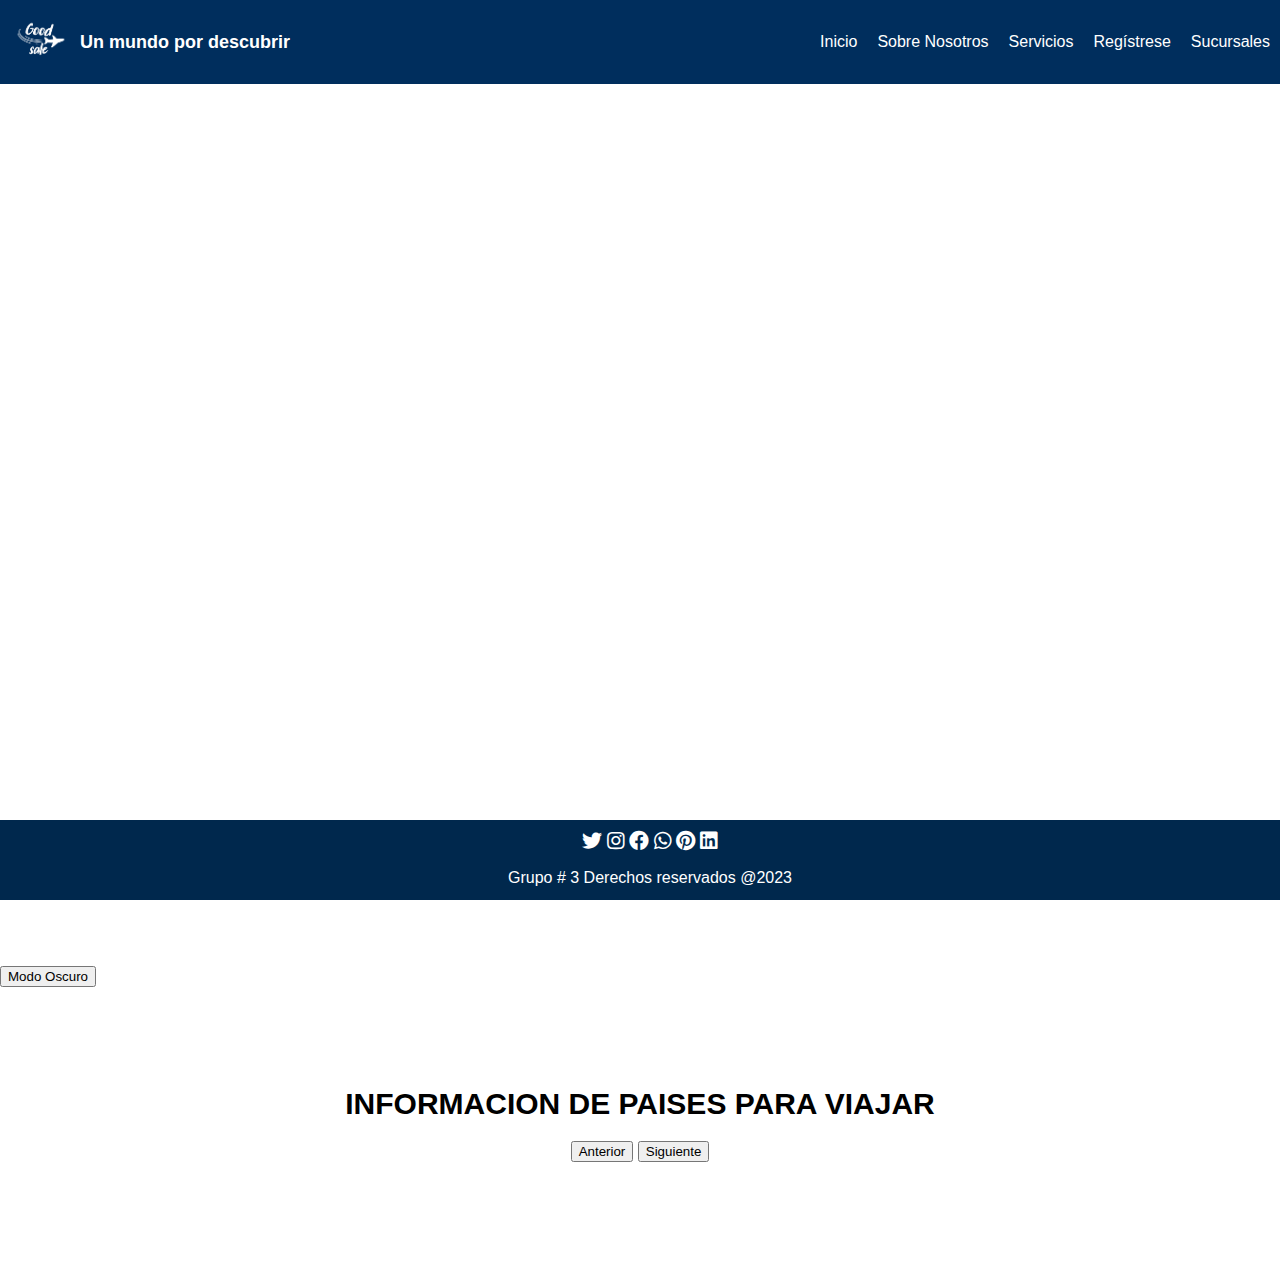
==== commit 842f4250: "incluyo las nuevas páginas del sitio" ====
--- a/index.html
+++ b/index.html
@@ -45,10 +45,10 @@
 
     </div>
     
-    <!-- <div id="pagination">
+    <div id="pagination">
         <button id="prevButton">Anterior</button>
         <button id="nextButton">Siguiente</button>
-    </div> -->
+    </div>
     
     <!-- Agrega esta estructura donde deseas mostrar las tarjetas -->
     <div id="card-container" class="row">
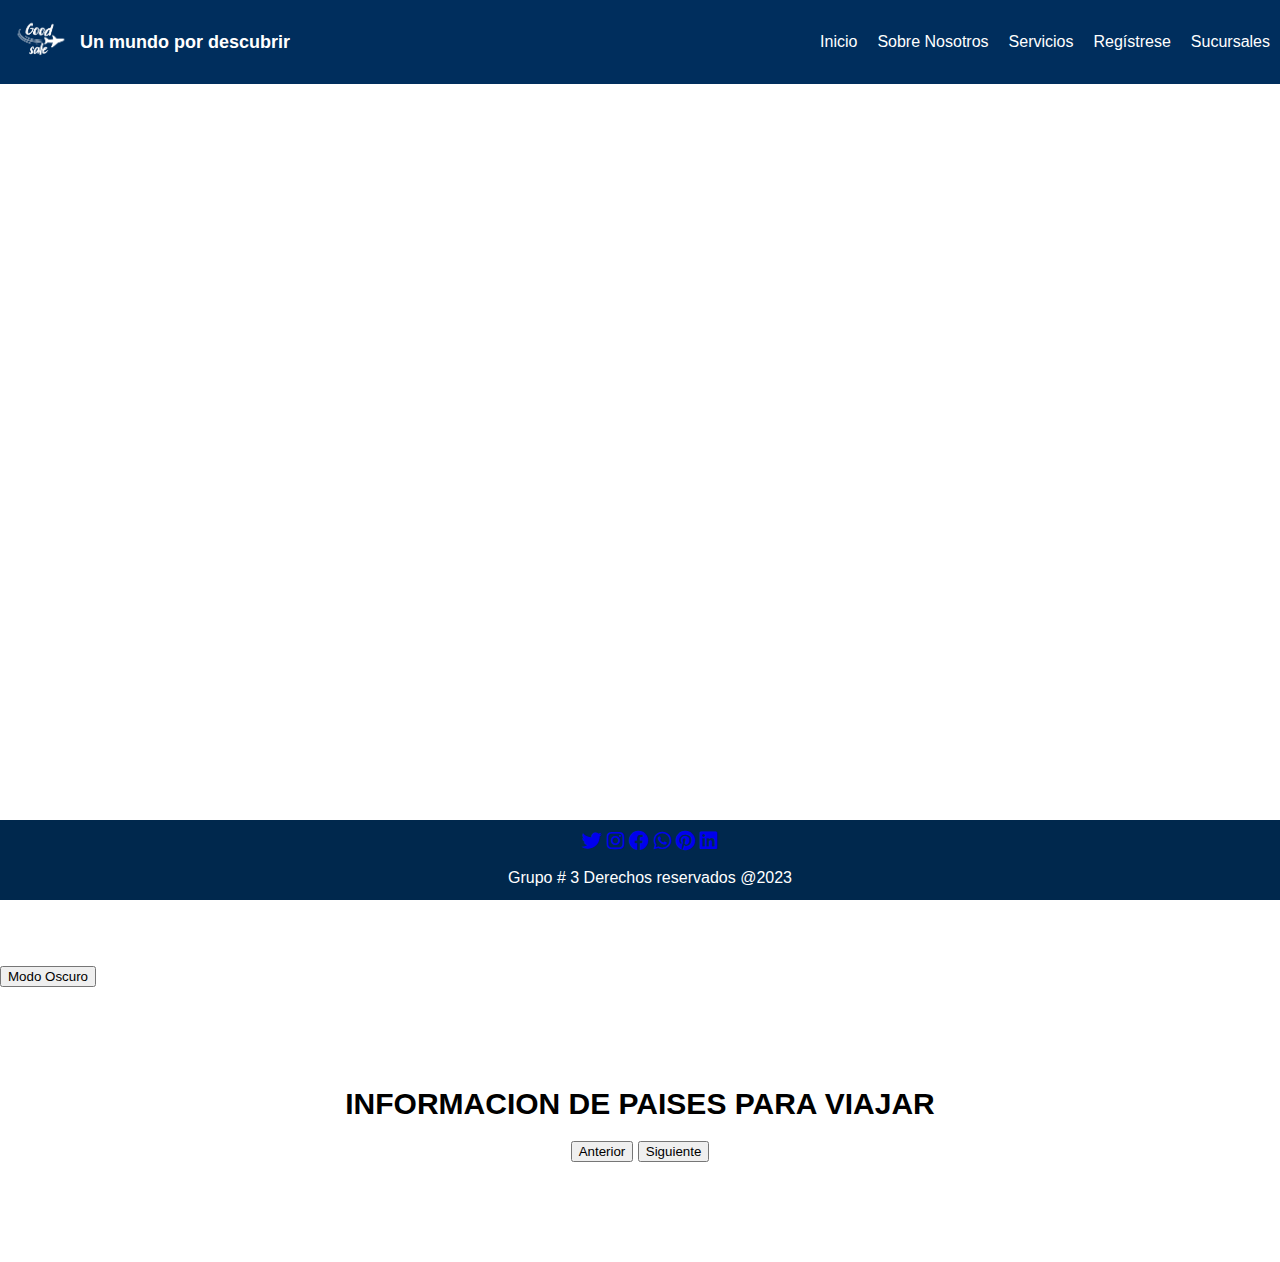
==== commit 40d2606a: "primer" ====
--- a/index.html
+++ b/index.html
@@ -1,197 +1,193 @@
-<!DOCTYPE html>
-<html>
-
-<head>
-    <meta charset="UTF-8">
-    <meta name="viewport" content="width=device-width, initial-scale=1.0">
-    <title>Inicio</title>
-    <link rel="stylesheet" href="styles.css">
-    <link rel="stylesheet" href="https://cdnjs.cloudflare.com/ajax/libs/font-awesome/5.15.4/css/all.min.css">
-</head>
-
-<body>
-    <nav>
-        <div class="logo">
-            <a href="./index.html">
-                <img src="./imagen/goodSale-logoB-01.png" alt="Logo">
-            </a>
-            <h1>Un mundo por descubrir</h1>
-        </div>
-        <div class="burger">
-            <div class="line"></div>
-            <div class="line"></div>
-            <div class="line"></div>
-        </div>
-        <ul class="nav-links">
-            <li><a href="./index.html">Inicio</a></li>
-            <li><a href="./sobrenosotros.html">Sobre Nosotros</a></li>
-            <li><a href="./servicios.html">Servicios</a></li>
-            <li><a href="./registro.html">Regístrese</a></li>
-            <li><a href="./sucursales.html">Sucursales</a></li>
-        </ul>
-    </nav>
-
-    <section id="Inicio">
-        <video id="video" loop="" autoplay="" preload="" muted="" src="./imagen/Pexels Videos 3372.mp4"
-            type="video/4"></video>
-    </section>
-    
-    <button id="modo-oscuro">Modo Oscuro</button>
-
-    <div class="content">
-        <div class="heading">
-            <h1 class="title">INFORMACION DE PAISES PARA VIAJAR</h1>
-        </div>
-
-    </div>
-    
-    <div id="pagination">
-        <button id="prevButton">Anterior</button>
-        <button id="nextButton">Siguiente</button>
-    </div>
-    
-    <!-- Agrega esta estructura donde deseas mostrar las tarjetas -->
-    <div id="card-container" class="row">
-        <!-- Las tarjetas se agregarán aquí dinámicamente mediante JavaScript -->
-    </div>
-
-    <!-- Agrega esta etiqueta en el encabezado de tu HTML para cargar el JSON -->
-    <!-- <script src="data.js"></script> -->
-    <!-- Agrega este script al final de tu HTML, antes de cerrar el cuerpo </body> -->
-    <script src="script.js"></script>
-
-    <footer>
-        <a class="redsoc" href="https://www.twitter.com" target="_blank"><i class="fab fa-twitter"
-                aria-hidden="true"></i></a>
-        <a class="redsoc" href="https://www.instagram.com" target="_blank"><i class="fab fa-instagram"
-                aria-hidden="true"></i></a>
-        <a class="redsoc" href="https://www.facebook.com" target="_blank"><i class="fab fa-facebook"
-                    aria-hidden="true"></i></a>
-        <a class="redsoc" href="https://www.whatsapp.com" target="_blank"><i class="fab fa-whatsapp"
-                aria-hidden="true"></i></a>
-        <a class="redsoc" href="https://www.pinterest.com" target="_blank"><i class="fab fa-pinterest"
-                aria-hidden="true"></i></a>
-        <a class="redsoc" href="https://www.linkedin.com" target="_blank"><i class="fab fa-linkedin"
-                aria-hidden="true"></i></a>
-
-        <br>
-        <p>Grupo # 3 Derechos reservados @2023</p>
-        <br>
-    </footer>
-    <script>
-        
-        const modoOscuroButton = document.getElementById("modo-oscuro");
-        const body = document.body;
-
-        modoOscuroButton.addEventListener("click", function () {
-            body.classList.toggle("dark-mode");
-        });
-    </script>
-</body>
-
-<script>
-    // Variables
-    const cardContainer = document.querySelector(".row");
-    const prevButton = document.getElementById("prevButton");
-    const nextButton = document.getElementById("nextButton");
-    let currentPage = 1;
-    const countriesPerPage = 8;
-    let countriesData = []; // Aquí almacenaremos todos los países desde la API
-
-    // Función para cargar datos desde la API
-    function loadCountriesData() {
-        fetch("https://restcountries.com/v3/all")
-            .then((response) => response.json())
-            .then((data) => {
-                countriesData = data;
-                renderCountries(currentPage);
-            })
-            .catch((error) => {
-                console.error('Error al cargar los datos:', error);
-            });
-    }
-
-    // Función para renderizar países
-    function renderCountries(page) {
-        const startIndex = (page - 1) * countriesPerPage;
-        const endIndex = startIndex + countriesPerPage;
-        const countries = countriesData.slice(startIndex, endIndex);
-
-        // Limpia el contenedor de tarjetas antes de agregar nuevas tarjetas
-        cardContainer.innerHTML = "";
-
-        countries.forEach((country) => {
-            // Crea y agrega tarjetas aquí
-            // ...
-            const flag = country.flags[0]; // La URL de la bandera
-            const name = country.name.common;
-            const capital = country.capital[0];
-            const currency = country.currencies[Object.keys(country.currencies)[0]].name;
-
-            // Crea una tarjeta y agrega los datos
-            const card = document.createElement('div');
-            card.classList.add('card');
-
-            const cardHeader = document.createElement('div');
-            cardHeader.classList.add('card-header');
-            const flagImage = document.createElement('img');
-            flagImage.src = flag;
-            cardHeader.appendChild(flagImage);
-
-            const cardBody = document.createElement('div');
-            cardBody.classList.add('card-body');
-
-            const cardTitle = document.createElement('h1');
-            cardTitle.classList.add('card-title');
-            cardTitle.textContent = name;
-
-            const cardInfo = document.createElement('p');
-            cardInfo.textContent = `Capital: ${capital}, Moneda: ${currency}`;
-
-            const cardButton = document.createElement('a');
-            cardButton.href = './servicios.html'; // Agrega el enlace adecuado
-            cardButton.classList.add('btn');
-            cardButton.textContent = 'VER MÁS';
-
-            cardBody.appendChild(cardTitle);
-            cardBody.appendChild(cardInfo);
-            cardBody.appendChild(cardButton);
-
-            card.appendChild(cardHeader);
-            card.appendChild(cardBody);
-
-            // Agrega la tarjeta al contenedor de tarjetas
-            cardContainer.appendChild(card);
-        });
-
-        // Actualiza la paginación
-        updatePagination();
-    }
-
-    // Función para actualizar la paginación
-    function updatePagination() {
-        prevButton.disabled = currentPage === 1;
-        nextButton.disabled = currentPage === Math.ceil(countriesData.length / countriesPerPage);
-    }
-
-    // Event listener para la página siguiente
-    nextButton.addEventListener("click", () => {
-        if (currentPage < Math.ceil(countriesData.length / countriesPerPage)) {
-            currentPage++;
-            renderCountries(currentPage);
-        }
-    });
-
-    // Event listener para la página anterior
-    prevButton.addEventListener("click", () => {
-        if (currentPage > 1) {
-            currentPage--;
-            renderCountries(currentPage);
-        }
-    });
-
-    // Carga los datos de los países al cargar la página
-    document.addEventListener("DOMContentLoaded", loadCountriesData);
-</script>
-
-</html>
+<!DOCTYPE html>
+<html>
+
+<head>
+    <meta charset="UTF-8">
+    <meta name="viewport" content="width=device-width, initial-scale=1.0">
+    <title>Inicio</title>
+    <link rel="stylesheet" href="styles.css">
+    <link rel="stylesheet" href="https://cdnjs.cloudflare.com/ajax/libs/font-awesome/5.15.4/css/all.min.css">
+</head>
+
+<body>
+    <nav>
+        <div class="logo">
+            <a href="./index.html">
+                <img src="./imagen/goodSale-logoB-01.png" alt="Logo">
+            </a>
+            <h1>Un mundo por descubrir</h1>
+        </div>
+        <div class="burger">
+            <div class="line"></div>
+            <div class="line"></div>
+            <div class="line"></div>
+        </div>
+        <ul class="nav-links">
+            <li><a href="./index.html">Inicio</a></li>
+            <li><a href="./sobrenosotros.html">Sobre Nosotros</a></li>
+            <li><a href="./servicios.html">Servicios</a></li>
+            <li><a href="./registro.html">Regístrese</a></li>
+            <li><a href="./sucursales.html">Sucursales</a></li>
+        </ul>
+    </nav>
+
+    <section id="Inicio">
+        <video id="video" loop="" autoplay="" preload="" muted="" src="./imagen/Pexels Videos 3372.mp4"
+            type="video/4"></video>
+    </section>
+    
+    <button id="modo-oscuro">Modo Oscuro</button>
+
+    <div class="content">
+        <div class="heading">
+            <h1 class="title">INFORMACION DE PAISES PARA VIAJAR</h1>
+        </div>
+
+    </div>
+    
+    <div id="pagination">
+        <button id="prevButton">Anterior</button>
+        <button id="nextButton">Siguiente</button>
+    </div>
+    <!-- Agrega esta estructura donde deseas mostrar las tarjetas -->
+    <div id="card-container" class="row">
+        <!-- Las tarjetas se agregarán aquí dinámicamente mediante JavaScript -->
+    </div>
+
+       <script src="script.js"></script>
+
+    <footer>
+        <a class="redsoc" href="https://www.twitter.com" target="_blank"><i class="fab fa-twitter"
+                aria-hidden="true"></i></a>
+        <a class="redsoc" href="https://www.instagram.com" target="_blank"><i class="fab fa-instagram"
+                aria-hidden="true"></i></a>
+        <a class="redsoc" href="https://www.facebook.com" target="_blank"><i class="fab fa-facebook"
+                    aria-hidden="true"></i></a>
+        <a class="redsoc" href="https://www.whatsapp.com" target="_blank"><i class="fab fa-whatsapp"
+                aria-hidden="true"></i></a>
+        <a class="redsoc" href="https://www.pinterest.com" target="_blank"><i class="fab fa-pinterest"
+                aria-hidden="true"></i></a>
+        <a class="redsoc" href="https://www.linkedin.com" target="_blank"><i class="fab fa-linkedin"
+                aria-hidden="true"></i></a>
+
+        <br>
+        <p>Grupo # 3 Derechos reservados @2023</p>
+        <br>
+    </footer>
+    <script>
+        
+        const modoOscuroButton = document.getElementById("modo-oscuro");
+        const body = document.body;
+
+        modoOscuroButton.addEventListener("click", function () {
+            body.classList.toggle("dark-mode");
+        });
+    </script>
+</body>
+
+<script>
+    // Variables
+    const cardContainer = document.querySelector(".row");
+    const prevButton = document.getElementById("prevButton");
+    const nextButton = document.getElementById("nextButton");
+    let currentPage = 1;
+    const countriesPerPage = 8;
+    let countriesData = []; // Aquí almacenaremos todos los países desde la API
+
+    // Función para cargar datos desde la API
+    function loadCountriesData() {
+        fetch("https://restcountries.com/v3/all")
+            .then((response) => response.json())
+            .then((data) => {
+                countriesData = data;
+                renderCountries(currentPage);
+            })
+            .catch((error) => {
+                console.error('Error al cargar los datos:', error);
+            });
+    }
+
+    // Función para renderizar países
+    function renderCountries(page) {
+        const startIndex = (page - 1) * countriesPerPage;
+        const endIndex = startIndex + countriesPerPage;
+        const countries = countriesData.slice(startIndex, endIndex);
+
+        // Limpia el contenedor de tarjetas antes de agregar nuevas tarjetas
+        cardContainer.innerHTML = "";
+
+        countries.forEach((country) => {
+            // Crea y agrega tarjetas aquí
+            // ...
+            const flag = country.flags[0]; // La URL de la bandera
+            const name = country.name.common;
+            const capital = country.capital[0];
+            const currency = country.currencies[Object.keys(country.currencies)[0]].name;
+
+            // Crea una tarjeta y agrega los datos
+            const card = document.createElement('div');
+            card.classList.add('card');
+
+            const cardHeader = document.createElement('div');
+            cardHeader.classList.add('card-header');
+            const flagImage = document.createElement('img');
+            flagImage.src = flag;
+            cardHeader.appendChild(flagImage);
+
+            const cardBody = document.createElement('div');
+            cardBody.classList.add('card-body');
+
+            const cardTitle = document.createElement('h1');
+            cardTitle.classList.add('card-title');
+            cardTitle.textContent = name;
+
+            const cardInfo = document.createElement('p');
+            cardInfo.textContent = `Capital: ${capital}, Moneda: ${currency}`;
+
+            const cardButton = document.createElement('a');
+            cardButton.href = './servicios.html'; // Agrega el enlace adecuado
+            cardButton.classList.add('btn');
+            cardButton.textContent = 'VER MÁS';
+
+            cardBody.appendChild(cardTitle);
+            cardBody.appendChild(cardInfo);
+            cardBody.appendChild(cardButton);
+
+            card.appendChild(cardHeader);
+            card.appendChild(cardBody);
+
+            // Agrega la tarjeta al contenedor de tarjetas
+            cardContainer.appendChild(card);
+        });
+
+        // Actualiza la paginación
+        updatePagination();
+    }
+
+    // Función para actualizar la paginación
+    function updatePagination() {
+        prevButton.disabled = currentPage === 1;
+        nextButton.disabled = currentPage === Math.ceil(countriesData.length / countriesPerPage);
+    }
+
+    // Event listener para la página siguiente
+    nextButton.addEventListener("click", () => {
+        if (currentPage < Math.ceil(countriesData.length / countriesPerPage)) {
+            currentPage++;
+            renderCountries(currentPage);
+        }
+    });
+
+    // Event listener para la página anterior
+    prevButton.addEventListener("click", () => {
+        if (currentPage > 1) {
+            currentPage--;
+            renderCountries(currentPage);
+        }
+    });
+
+    // Carga los datos de los países al cargar la página
+    document.addEventListener("DOMContentLoaded", loadCountriesData);
+</script>
+
+</html>
--- a/styles.css
+++ b/styles.css
@@ -1,516 +1,489 @@
-body {
-  margin: 0;
-  font-family: Arial, sans-serif;
-  
-}
-
-nav {
-  display: flex;
-  justify-content: space-between;
-  align-items: center;
-  background-color: #002E5D;
-  padding: 10px;
-}
-
-.logo {
-  display: flex;
-  align-items: center;
-}
-
-.logo img {
-  height: 60px;
-  margin-right: 10px;
-}
-
-.logo h1 {
-  font-size: 18px;
-  margin: 0;
-  color: #fff;
-}
-
-.nav-links {
-  display: flex;
-  list-style: none;
-  margin: 0;
-  padding: 0;
-}
-
-.nav-links li {
-  margin-left: 20px;
-}
-
-.nav-links li a {
-  text-decoration: none;
-  color: #fff;
-}
-
-.burger {
-  display: none;
-  cursor: pointer;
-}
-
-.burger .line {
-  width: 25px;
-  height: 3px;
-  background-color: #fff;
-  margin: 5px;
-}
-
-
-/*Video portada*/
-
-#Inicio {
-  width: 100%;
-  height: 98vh;
-  overflow: hidden;
-  background-size: cover;
-  background-position: center center;
-
-}
-
-#video {
-  position: absolute;
-  left: 0;
-  top: 0;
-  width: 100%;
-  height: auto;
-  z-index: -10;
-  visibility: visible;
-  object-fit: cover;
-}
-
-/*Contenido de la pagina Tarjetas*/
-/* .content {
-  padding: 20px;
-} */
-
-.title{
-  margin-top: 100px;
-}
-
-/* .container {
-  height: 100%;
-  margin: 50px auto;
-
-} */
-
-.heading {
-  text-align: center;
-  font-size: 15px;
-  margin: 0; /* Elimina el margen inferior para acercar el título a las tarjetas */
-  font-family: 'Cuprum', sans-serif;
-}
-
-.card {
-  width: 20%;
-  background: #fff;
-  border-radius: 2%;
-  border: 1px solid #5f55e4;
-  margin-bottom: 10px; /* Ajusta este valor según tu preferencia para reducir el espacio entre las tarjetas */
-  transition: 0.3s;
-  position: relative;
-  z-index: 0;
-}
-
-
-.row {
-  display: flex;
-  flex-direction: row;
-  justify-content: space-around;
-  flex-flow: wrap;
-}
-
-.card-header img {
-  height: 90%;
-  width: 100%;
-  border-radius: 2%; /*agrego el redondeo a las banderas*/
-
-}
-
-.card-body {
-  padding: 30px 20px;
-  text-align: center;
-  font-family: 'Cuprum', sans-serif;
-  font-size: 14px;
-
-}
-
-.card-title {
-  padding: 20px 10px;
-  text-align: center;
-  font-family: 'Cuprum', sans-serif;
-  font-size: 16px;
-}
-
-.card-body .btn {
-  display: block;
-  color: #fff;
-  text-align: center;
-  font-family: 'Cuprum', sans-serif;
-  background: #598FBC;
-  margin-top: 30px;
-  text-decoration: none;
-  padding: 10px 5px;
-}
-
-.card:hover {
-  transform: scale(1.05);
-  box-shadow: 0 0 40px -10px rgba(0, 0, 0, 0.25);
-}
-
-/*Resposive*/
-
-@media screen and (max-width: 768px) {
-  .nav-links {
-    display: none;
-    flex-direction: column;
-    align-items: center;
-    width: 200px;
-    height: 300px;
-    position: absolute;
-    top: 70px;
-    right: 0;
-    background-color: #222;
-    padding: 10px;
-    transition: all 0.3s ease-in;
-  }
-
-  .nav-links li {
-    margin: 10px 0;
-  }
-
-  .burger {
-    display: flex;
-    flex-direction: column;
-    justify-content: center;
-    align-items: flex-end;
-    margin-right: 10px;
-    cursor: pointer;
-  }
-
-  .nav-active {
-    display: flex;
-  }
-
-  #video {
-      height: calc(100vh - 20px); 
-      max-width: 100%; 
-      margin-bottom: 0; 
-  }
-
-  .content {
-    padding-top: 2px;
-  }
-  .heading {
-    /* padding: 20px; */
-    font-size: 20px;
-  }
-
-  .card {
-    width: 90%; 
-    margin: 10px auto; 
-  }
-  #portada .pic-port {
-    width: 100%;
-    height: auto;
-  }
-
-  .container-servicio{
-    display: flex;
-    justify-content: center;
-    align-items: flex-start;
-  }
-
-  .form-container {
-    margin-top: 20px;
-    padding: 20px;
-    background-color: white;
-    border-radius: 5px;
-    box-shadow: 0 2px 4px rgba(0, 0, 0, 0.1);
-    height: auto;
-    flex: 1;
-    margin-right: 20px;
-  }
-
-  form {
-    width: 400px;
-    padding: 20px;
-    border: 1px solid #ccc;
-    border-radius: 4px;
-    text-align: center;
-  }
-
-  .Servicios {
-    flex: 1;
-    /* padding: 20px; */
-    background-color: white;
-    border-radius: 5px;
-    box-shadow: 0 2px 4px rgba(0, 0, 0, 0.1);
-    margin-top: 20px;
-  }
-
-  .Servicios .text {
-    text-align: center;
-  }
-
-  .Servicios ul {
-    text-align: left;
-    list-style-type: none;
-    padding: 0;
-  }
-
-  .Servicios li {
-    margin-bottom: 10px;
-  }
-
-}
-
-
-/*Estilo pagina Sobre Nosotros*/
-
-#portada {
-  background-color: #F3F1EE;
-  text-align: center;
-}
-
-#portada img {
-  width: 100%;
-  height: auto;
-  max-width: 100%
-}
-
-h2 {
-  text-align: center;
-}
-.container {
-
-  align-items: center;
-  justify-content: center;
-  text-align: center;
-  height: 100vh;
-}
-.team-text {
-  max-width: 800px; 
-  margin: 0 auto; 
-  
-}
-
-/*Estilo pagina servicios*/
-
-#portada .pic-port{
-  width: auto;
-  height: auto;
-}
-
-.container-servicio{
-  display: flex;
-  justify-content: center;
-}
-
-.form-container {
-  display: grid;
-  grid-template-rows: auto 1fr; /* Primera fila para el título, segunda fila para el formulario */
-  justify-content: center;
-  align-items: center;
-  margin-top: 20px;
-  padding: 20px;
-  background-color: white;
-  border-radius: 5px;
-  box-shadow: 0 2px 4px rgba(0, 0, 0, 0.1);
-  height: auto;
-  flex: 1;
-  margin: 20px;
-}
-
-h2.text {
-  text-align: center;
-}
-
-form {
-  width: 80%;
-  padding: 20px;
-  border: 1px solid #ccc;
-  border-radius: 4px;
-  text-align: center;
-}
-
-
-label {
-  display: block;
-  margin-top: 10px;
-  margin-bottom: 5px;
-  text-align: left;
-}
-
-input[type="date"],
-input[type="number"] {
-  width: 100%;
-  padding: 5px;
-  margin-bottom: 10px;
-}
-
-button[type="submit"] {
-  margin-top: 10%;
-  background-color: #4CAF50;
-  color: white;
-  padding: 10px 15px;
-  border: none;
-  border-radius: 4px;
-  cursor: pointer;
-}
-
-.Servicios {
-  display: grid;
-  grid-template-rows: auto 1fr; /* Primera fila para el título, segunda fila para el formulario */
-  
-  
-  margin-top: 20px;
-  padding: 20px;
-  background-color: white;
-  border-radius: 5px;
-  box-shadow: 0 2px 4px rgba(0, 0, 0, 0.1);
-  height: auto;
-  flex: 1;
-  margin: 20px;
-}
-
-
-.Servicios .text{
-  text-align: center;
-}
-
-.Servicios ul {
-  text-align: left;
-  list-style-type: none;
-  padding: 0;
-}
-
-.Servicios li {
-  margin-bottom: 10px;
-}
-
-.formulario{
-  border-radius: 5px;
-  background-color: #f2f2f2;
-  padding: 8% 2%;
-  margin: 1% 10%;
-  display: grid;
-}
-
-footer {
-  
-  background-color: #00284d;
-  color: white;
-  width: 100%;
-  text-align: center;
-  position: fixed;
-  left: 0;
-  bottom: 0;
-  padding: 10px; /* Reduce el padding superior e inferior */
-  height: 60px; /* Define la altura de la franja */
-  z-index: 9999;
-}
-#card-container {
-  margin-block: 50px; /* Ajusta este valor según tu preferencia para mover las tarjetas más arriba */
-}
-.redsoc{
-  font-size: 20px;
-  color: white;
-}
-
-footer {
-  margin-top: 100px; /* Ajusta este valor según tu preferencia para que el footer aparezca después de las tarjetas */
-}
-#pagination {
-  text-align: center;
-  margin-top: 20px;
-}
-
-button#prevPage, button#nextPage {
-  padding: 10px 20px;
-  margin: 0 10px;
-  background-color: #007bff; 
-  color: #fff; 
-  border: none;
-  border-radius: 5px;
-  cursor: pointer;
-}
-
-button#prevPage:disabled, button#nextPage:disabled {
-  background-color: #ccc; 
-  cursor: not-allowed;
-}
-
-/* Estilos Regitrese*/
-
-.carousel-caption {
-    color: lightblue;
-    font-weight: bold;
-    text-shadow: -1px -1px 0 #000, 1px -1px 0 #000, -1px 1px 0 #000, 1px 1px 0 #000;
-  }
-
-
-/* Estilos Sucursales*/
-.contentSucursales {
-  display: flex;
-  flex-wrap: wrap;
-  justify-content: center;
-}
-
-.sucursal {
-  margin: 20px;
-  display: flex;
-  flex-direction: column;
-  align-items: center;
-  text-align: center;
-}
-
-
-
-/* Estilos para el modo claro  y oscuro*/
-body {
-  background-color: #fff;
-  color: #000;
-}
-
-body.dark-mode {
-  background-color:black;
-  color: #fff;
-}
-
-.card {
-background-color: #fff; 
-color: black; 
-}
-
-body.dark-mode .card {
-background-color: black; 
-color: #fff; 
-}
-
-.formulario input[type="submit"] {
-background-color:#598FBC; 
-color: #fff; 
-}
-
-.dark-content {
-color: white; 
-background-color:black; 
-}
-
-  
-body.dark-mode .formulario {
-background-color: black; 
-color: #fff; 
-}
-
-body.dark-mode .form-container {
-  background-color: black;
-  color: #fff;
-}
-
-body.dark-mode .Servicios {
-  background-color:black;
-  color: #fff;
-}
-
+body {
+  margin: 0;
+  font-family: Arial, sans-serif;
+  
+}
+
+nav {
+  display: flex;
+  justify-content: space-between;
+  align-items: center;
+  background-color: #002E5D;
+  padding: 10px;
+}
+
+.logo {
+  display: flex;
+  align-items: center;
+}
+
+.logo img {
+  height: 60px;
+  margin-right: 10px;
+}
+
+.logo h1 {
+  font-size: 18px;
+  margin: 0;
+  color: #fff;
+}
+
+.nav-links {
+  display: flex;
+  list-style: none;
+  margin: 0;
+  padding: 0;
+}
+
+.nav-links li {
+  margin-left: 20px;
+}
+
+.nav-links li a {
+  text-decoration: none;
+  color: #fff;
+}
+
+.burger {
+  display: none;
+  cursor: pointer;
+}
+
+.burger .line {
+  width: 25px;
+  height: 3px;
+  background-color: #fff;
+  margin: 5px;
+}
+
+
+/*Video portada*/
+
+#Inicio {
+  width: 100%;
+  height: 98vh;
+  overflow: hidden;
+  background-size: cover;
+  background-position: center center;
+
+}
+
+#video {
+  position: absolute;
+  left: 0;
+  top: 0;
+  width: 100%;
+  height: auto;
+  z-index: -10;
+  visibility: visible;
+  object-fit: cover;
+}
+
+/*Contenido de la pagina Tarjetas*/
+/* .content {
+  padding: 20px;
+} */
+
+.title{
+  margin-top: 100px;
+}
+
+/* .container {
+  height: 100%;
+  margin: 50px auto;
+
+} */
+
+.heading {
+  text-align: center;
+  font-size: 15px;
+  margin: 0; /* Elimina el margen inferior para acercar el título a las tarjetas */
+  font-family: 'Cuprum', sans-serif;
+}
+
+.card {
+  width: 20%;
+  background: #fff;
+  border-radius: 2%;
+  border: 1px solid #5f55e4;
+  margin-bottom: 10px; /* Ajusta este valor según tu preferencia para reducir el espacio entre las tarjetas */
+  transition: 0.3s;
+  position: relative;
+  z-index: 0;
+}
+
+
+.row {
+  display: flex;
+  flex-direction: row;
+  justify-content: space-around;
+  flex-flow: wrap;
+}
+
+.card-header img {
+  height: 90%;
+  width: 100%;
+  border-radius: 2%; /*agrego el redondeo a las banderas*/
+
+}
+
+.card-body {
+  padding: 30px 20px;
+  text-align: center;
+  font-family: 'Cuprum', sans-serif;
+  font-size: 14px;
+
+}
+
+.card-title {
+  padding: 20px 10px;
+  text-align: center;
+  font-family: 'Cuprum', sans-serif;
+  font-size: 16px;
+}
+
+.card-body .btn {
+  display: block;
+  color: #fff;
+  text-align: center;
+  font-family: 'Cuprum', sans-serif;
+  background: #598FBC;
+  margin-top: 30px;
+  text-decoration: none;
+  padding: 10px 5px;
+}
+
+.card:hover {
+  transform: scale(1.05);
+  box-shadow: 0 0 40px -10px rgba(0, 0, 0, 0.25);
+}
+
+/*Resposive*/
+
+@media screen and (max-width: 768px) {
+  .nav-links {
+    display: none;
+    flex-direction: column;
+    align-items: center;
+    width: 200px;
+    height: 300px;
+    position: absolute;
+    top: 70px;
+    right: 0;
+    background-color: #222;
+    padding: 10px;
+    transition: all 0.3s ease-in;
+  }
+
+  .nav-links li {
+    margin: 10px 0;
+  }
+
+  .burger {
+    display: flex;
+    flex-direction: column;
+    justify-content: center;
+    align-items: flex-end;
+    margin-right: 10px;
+    cursor: pointer;
+  }
+
+  .nav-active {
+    display: flex;
+  }
+
+  #video {
+      height: calc(100vh - 20px); 
+      max-width: 100%; 
+      margin-bottom: 0; 
+  }
+
+  .content {
+    padding-top: 2px;
+  }
+  .heading {
+    /* padding: 20px; */
+    font-size: 20px;
+  }
+
+  .card {
+    width: 90%; 
+    margin: 10px auto; 
+  }
+  #portada .pic-port {
+    width: 100%;
+    height: auto;
+  }
+
+  .container-servicio{
+    display: flex;
+    justify-content: center;
+    align-items: flex-start;
+  }
+
+  .form-container {
+    margin-top: 20px;
+    padding: 20px;
+    background-color: white;
+    border-radius: 5px;
+    box-shadow: 0 2px 4px rgba(0, 0, 0, 0.1);
+    height: auto;
+    flex: 1;
+    margin-right: 20px;
+  }
+
+  form {
+    width: 400px;
+    padding: 20px;
+    border: 1px solid #ccc;
+    border-radius: 4px;
+    text-align: center;
+  }
+
+  .Servicios {
+    flex: 1;
+    /* padding: 20px; */
+    background-color: white;
+    border-radius: 5px;
+    box-shadow: 0 2px 4px rgba(0, 0, 0, 0.1);
+    margin-top: 20px;
+  }
+
+  .Servicios .text {
+    text-align: center;
+  }
+
+  .Servicios ul {
+    text-align: left;
+    list-style-type: none;
+    padding: 0;
+  }
+
+  .Servicios li {
+    margin-bottom: 10px;
+  }
+
+}
+
+
+/*Estilo pagina Sobre Nosotros*/
+
+#portada {
+  background-color: #F3F1EE;
+  text-align: center;
+}
+
+#portada img {
+  width: 100%;
+  height: auto;
+  max-width: 100%
+}
+
+h2 {
+  text-align: center;
+}
+.container {
+
+  align-items: center;
+  justify-content: center;
+  text-align: center;
+  height: 100vh;
+}
+.team-text {
+  max-width: 800px; 
+  margin: 0 auto; 
+  
+}
+
+/*Estilo pagina servicios*/
+
+#portada .pic-port{
+  width: auto;
+  height: auto;
+}
+
+.container-servicio{
+  display: flex;
+  justify-content: center;
+}
+
+.form-container {
+  display: grid;
+  grid-template-rows: auto 1fr; /* Primera fila para el título, segunda fila para el formulario */
+  justify-content: center;
+  align-items: center;
+  margin-top: 20px;
+  padding: 20px;
+  background-color: white;
+  border-radius: 5px;
+  box-shadow: 0 2px 4px rgba(0, 0, 0, 0.1);
+  height: auto;
+  flex: 1;
+  margin: 20px;
+}
+
+h2.text {
+  text-align: center;
+}
+
+form {
+  width: 80%;
+  padding: 20px;
+  border: 1px solid #ccc;
+  border-radius: 4px;
+  text-align: center;
+}
+
+
+
+label {
+  display: block;
+  margin-top: 10px;
+  margin-bottom: 5px;
+  text-align: left;
+}
+
+input[type="date"],
+input[type="number"] {
+  width: 100%;
+  padding: 5px;
+  margin-bottom: 10px;
+}
+
+button[type="submit"] {
+  margin-top: 10%;
+  background-color: #4CAF50;
+  color: white;
+  padding: 10px 15px;
+  border: none;
+  border-radius: 4px;
+  cursor: pointer;
+}
+
+.Servicios {
+  display: grid;
+  grid-template-rows: auto 1fr; /* Primera fila para el título, segunda fila para el formulario */
+  
+  
+  margin-top: 20px;
+  padding: 20px;
+  background-color: white;
+  border-radius: 5px;
+  box-shadow: 0 2px 4px rgba(0, 0, 0, 0.1);
+  height: auto;
+  flex: 1;
+  margin: 20px;
+}
+
+
+.Servicios .text{
+  text-align: center;
+}
+
+.Servicios ul {
+  text-align: left;
+  list-style-type: none;
+  padding: 0;
+}
+
+.Servicios li {
+  margin-bottom: 10px;
+}
+
+.formulario{
+  border-radius: 5px;
+  background-color: #f2f2f2;
+  padding: 8% 2%;
+  margin: 1% 10%;
+  display: grid;
+}
+
+footer {
+  
+  background-color: #00284d;
+  color: white;
+  width: 100%;
+  text-align: center;
+  position: fixed;
+  left: 0;
+  bottom: 0;
+  padding: 10px; /* Reduce el padding superior e inferior */
+  height: 60px; /* Define la altura de la franja */
+}
+#card-container {
+  margin-block: 50px; /* Ajusta este valor según tu preferencia para mover las tarjetas más arriba */
+}
+.redsoc{
+  font-size: 20px;
+}
+
+footer {
+  margin-top: 100px; /* Ajusta este valor según tu preferencia para que el footer aparezca después de las tarjetas */
+}
+#pagination {
+  text-align: center;
+  margin-top: 20px;
+}
+
+button#prevPage, button#nextPage {
+  padding: 10px 20px;
+  margin: 0 10px;
+  background-color: #007bff; 
+  color: #fff; 
+  border: none;
+  border-radius: 5px;
+  cursor: pointer;
+}
+
+button#prevPage:disabled, button#nextPage:disabled {
+  background-color: #ccc; 
+  cursor: not-allowed;
+}
+
+/* Estilos para el modo claro  y oscuro*/
+body {
+  background-color: #fff;
+  color: #000;
+}
+
+body.dark-mode {
+  background-color:black;
+  color: #fff;
+}
+
+.card {
+background-color: #fff; 
+color: black; 
+}
+
+body.dark-mode .card {
+background-color: black; 
+color: #fff; 
+}
+
+.formulario input[type="submit"] {
+background-color:#598FBC; 
+color: #fff; 
+}
+
+.dark-content {
+color: white; 
+background-color:black; 
+}
+
+  
+body.dark-mode .formulario {
+background-color: black; 
+color: #fff; 
+}
+
+body.dark-mode .form-container {
+  background-color: black;
+  color: #fff;
+}
+
+body.dark-mode .Servicios {
+  background-color:black;
+  color: #fff;
+}
+
